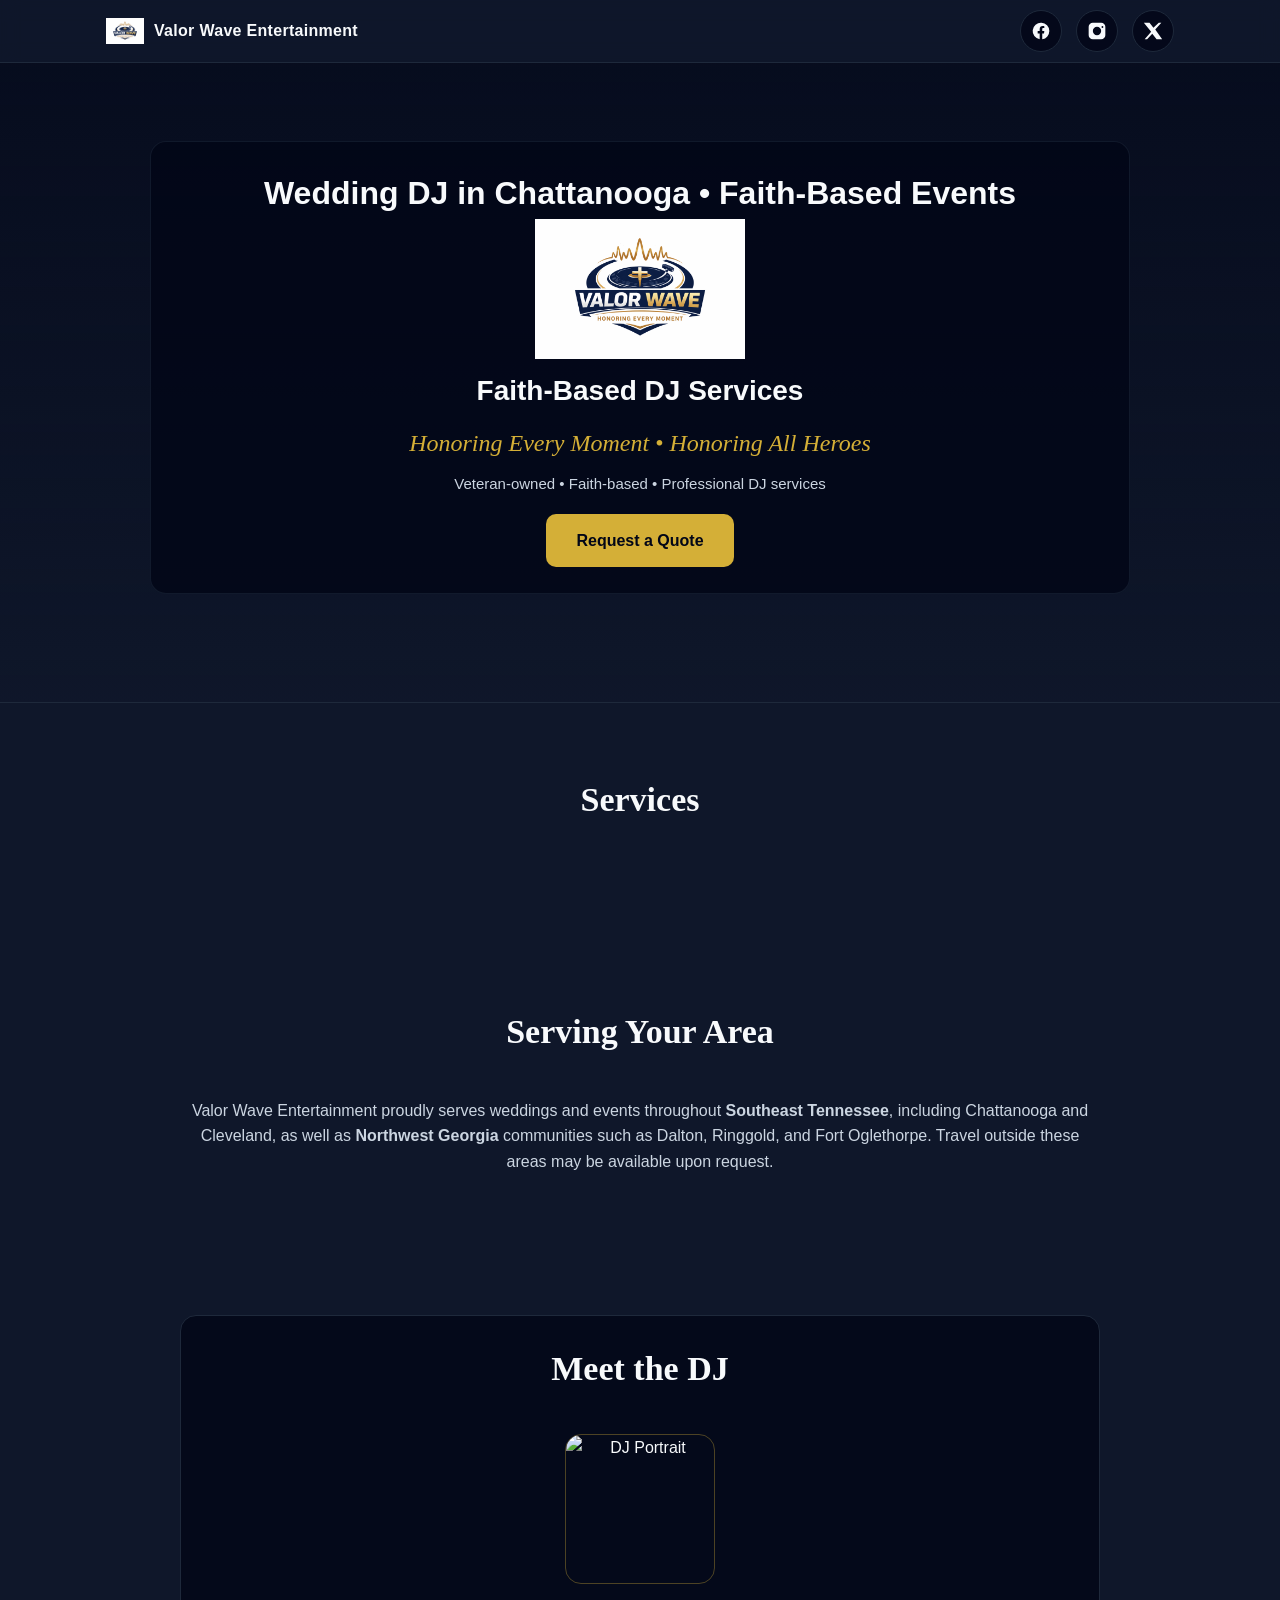
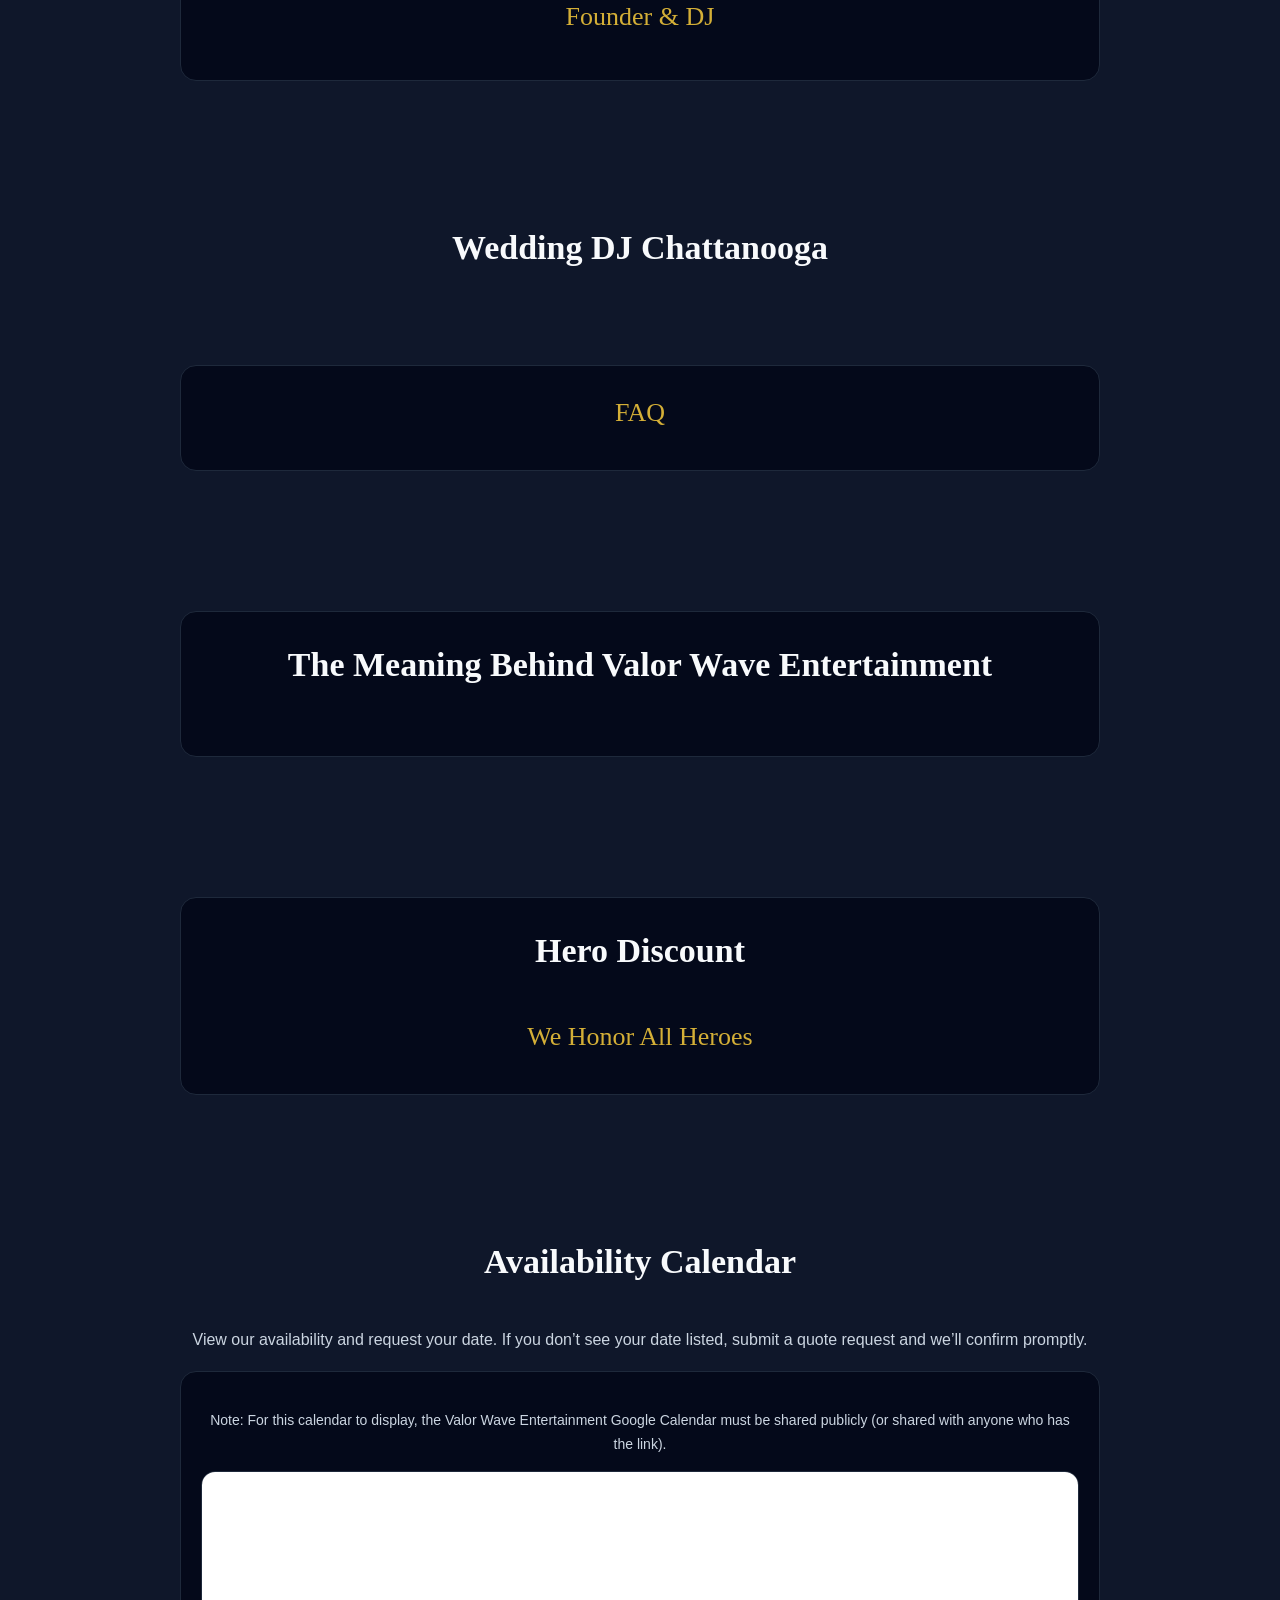
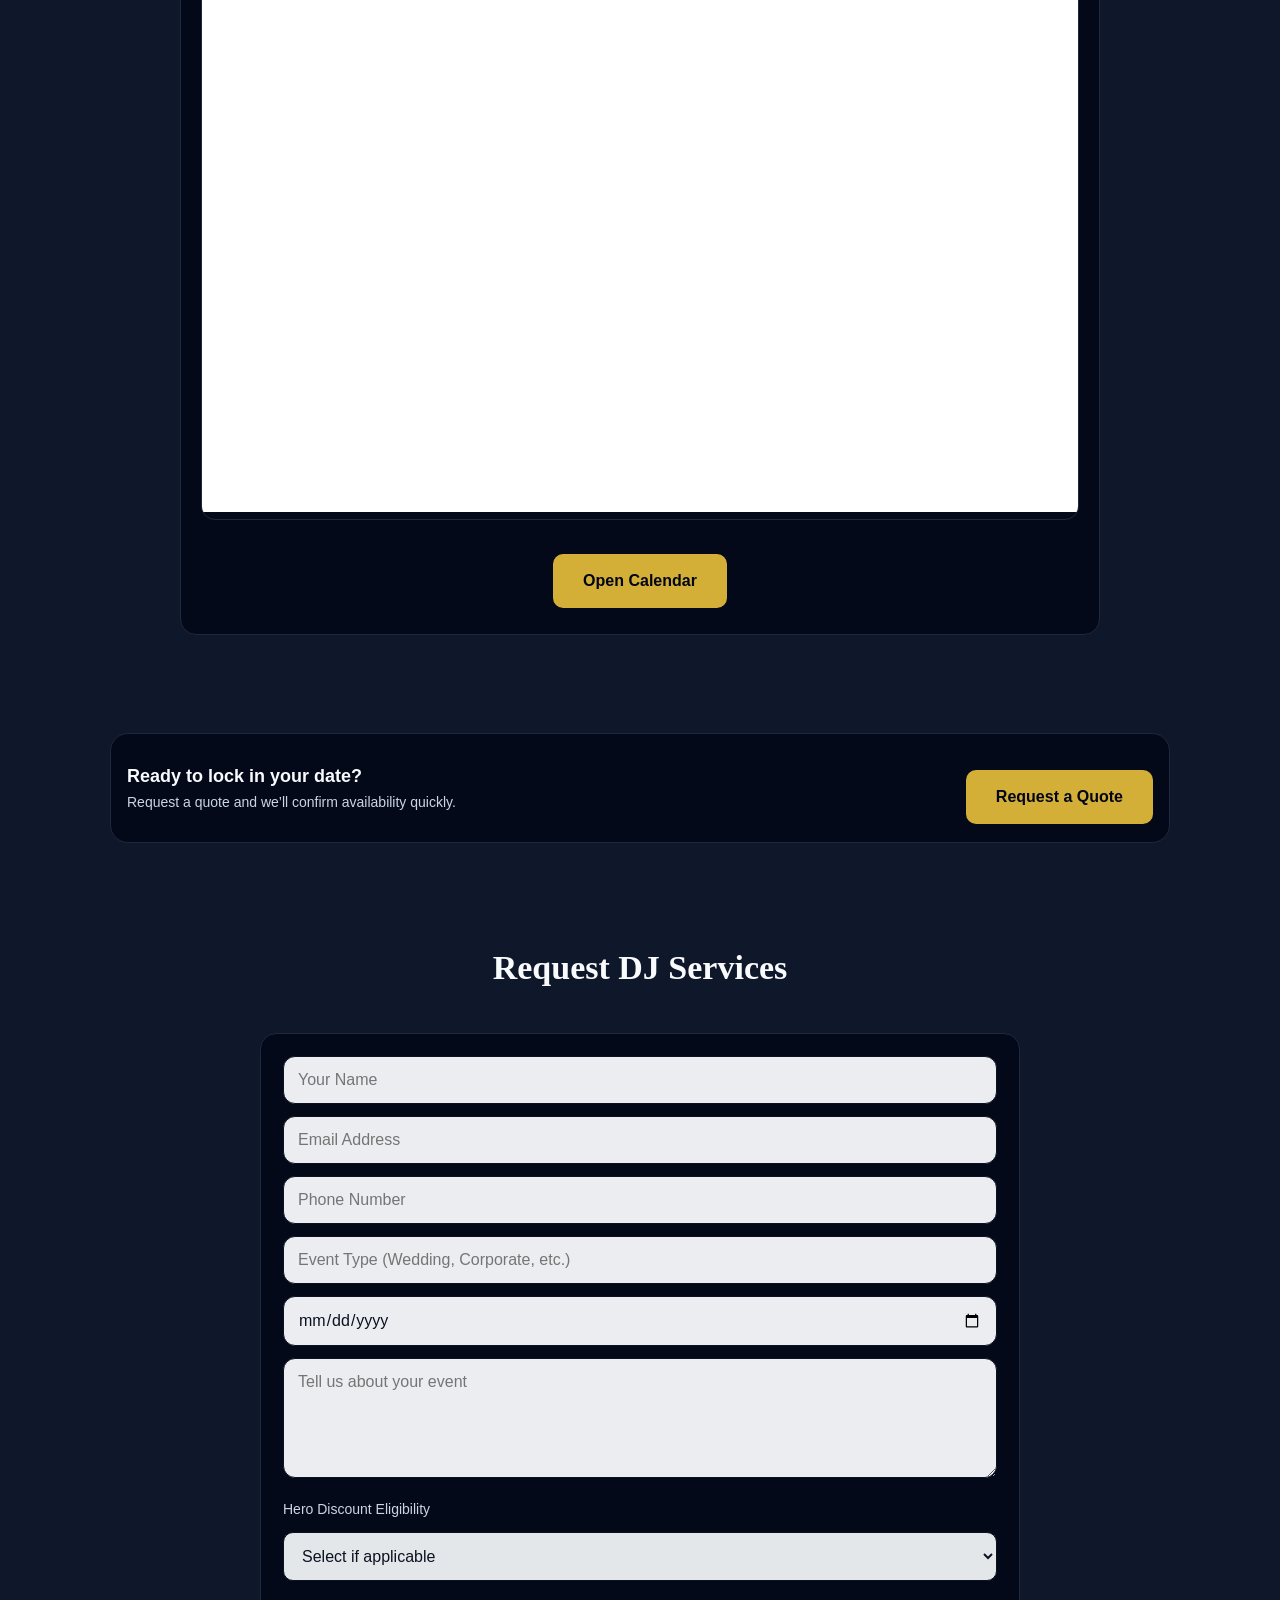
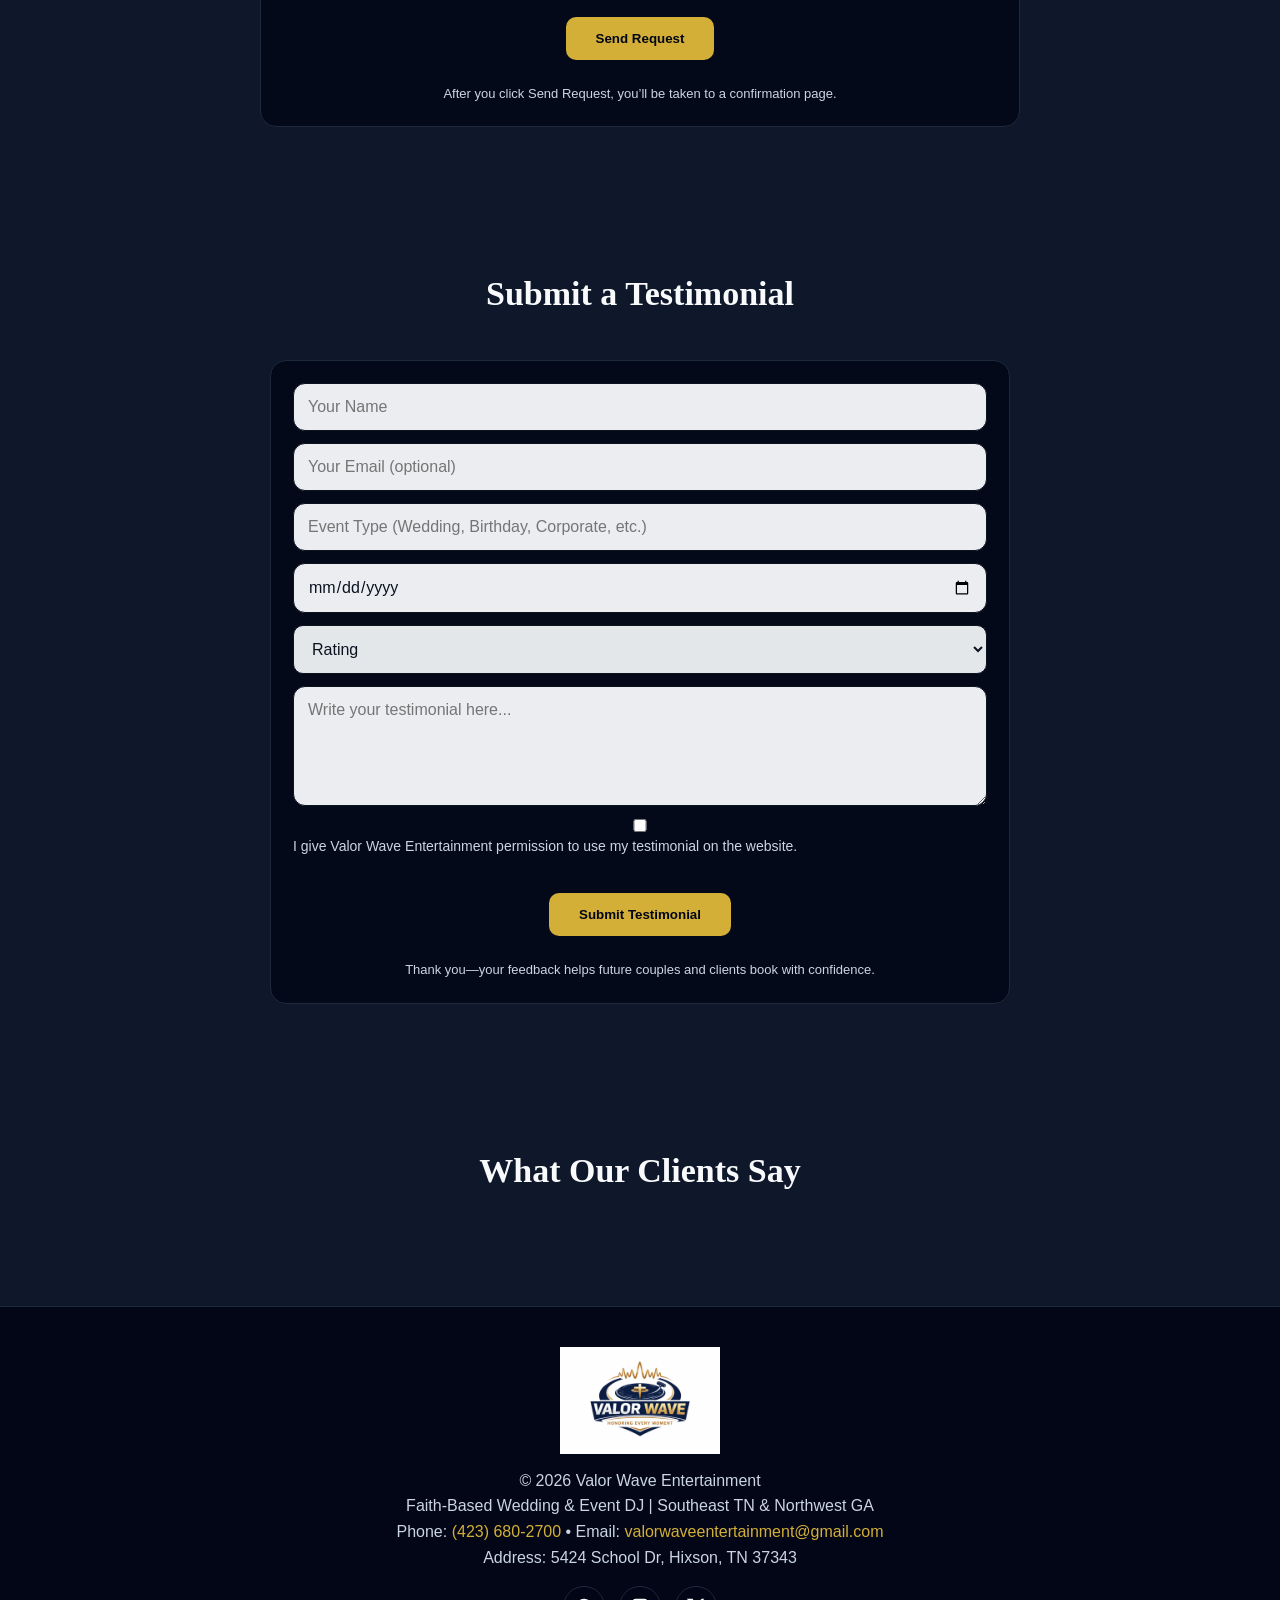
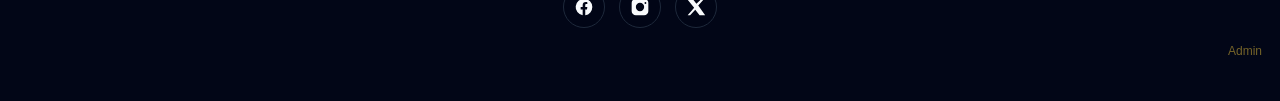
==== index.html @ 5c7394f3 "Add files via upload" ====
<!DOCTYPE html>

<html lang="en">
<head>
<meta charset="utf-8"/>
<meta content="width=device-width, initial-scale=1.0" name="viewport"/>
<title>Faith-Based DJ Services | Valor Wave Entertainment</title>
<meta content="Veteran-owned, faith-based wedding and event DJ in Chattanooga serving Southeast Tennessee and Northwest Georgia. Clean music, professional sound, MC services, lighting, and worry-free planning. Request a quote today." name="description"/>
<!-- Open Graph / Social Sharing -->
<meta content="website" property="og:type"/>
<meta content="Valor Wave Entertainment" property="og:site_name"/>
<meta content="Valor Wave Entertainment | Faith-Based • Veteran-Owned DJ" property="og:title"/>
<meta content="Veteran-owned, faith-based DJ service serving Southeast Tennessee &amp; Northwest Georgia. Weddings, church events, corporate &amp; community celebrations. Hero Discounts available." property="og:description"/>
<meta content="https://valorwaveentertainment.com/" property="og:url"/>
<meta content="https://valorwaveentertainment.com/og-image.jpg" property="og:image"/>
<meta content="summary_large_image" name="twitter:card"/>
<meta content="Valor Wave Entertainment | Faith-Based • Veteran-Owned DJ" name="twitter:title"/>
<meta content="Weddings, church events, corporate &amp; community celebrations across Southeast TN &amp; Northwest GA." name="twitter:description"/>
<meta content="https://valorwaveentertainment.com/og-image.jpg" name="twitter:image"/>
<style>
    :root{
      --navy:#0F172A;
      --dark:#020617;
      --gold:#D4AF37;
      --white:#F8FAFC;
      --gray:#CBD5E1;
      --panel: rgba(2, 6, 23, 0.78);
      --border:#1E293B;
    }
    *{box-sizing:border-box;margin:0;padding:0;font-family:Arial,Helvetica,sans-serif}
    body{background:var(--navy);color:var(--white);line-height:1.6}
    a{color:var(--gold);text-decoration:none}

    /* HERO (isolated so nothing can bleed through) */
    header.hero{
      --hero-bg: url("images/hero-wedding.jpg");
      position:relative;
      overflow:hidden;
      isolation:isolate;
      min-height: 640px;
      padding: 42px 18px 72px;
      display:flex;
      align-items:center;
      justify-content:center;
      text-align:center;
      border-bottom:1px solid var(--border);
      background:none;
    }
    header.hero::before{
      content:"";
      position:absolute;
      inset:0;
      background:
        linear-gradient(to bottom,
          rgba(2,6,23,var(--hero_overlay_top,0.60)),
          rgba(15,23,42,var(--hero_overlay_bottom,0.93))
        ),
        var(--hero-bg, url("images/hero-wedding.jpg"));
      background-size:cover;
      background-position:center;
      z-index:0;
      transform: translateZ(0); /* helps some mobile browsers */
    }
    .hero-inner{
      position:relative;
      z-index:1;
      width:min(980px, 100%);
      padding: 26px 16px;
      border-radius: 16px;
      background: rgba(2,6,23,0.78);
      border: 1px solid rgba(30,41,59,0.55);
    }
    .hero-logo{
      display:block;
      margin: 0 auto 10px;
      width: min(520px, 92%);
      height:auto;
      max-height: 140px; /* prevents “out of place” stretching */
      object-fit: contain;
    }
    .kicker{margin-top:6px;font-size:28px;font-weight:800}
    .tagline{margin-top:10px;color:var(--gold);font-size:24px;font-family:Georgia,"Times New Roman",serif;font-style:italic}
    .subline{margin-top:10px;color:var(--gray);font-size:15px}
    .btn{
      display:inline-block;
      margin-top: 18px;
      padding: 14px 30px;
      background: var(--gold);
      color: var(--dark);
      font-weight: 900;
      border-radius: 10px;
      border:none;
      cursor:pointer;
      text-align:center;
    }

    section{max-width:1100px;margin:auto;padding:70px 18px}
    h2{text-align:center;margin-bottom:38px;font-size:34px;font-family:Georgia,"Times New Roman",serif}

    .grid{display:grid;grid-template-columns:repeat(auto-fit,minmax(260px,1fr));gap:24px}
    .card{background:var(--panel);border:1px solid var(--border);border-radius:16px;overflow:hidden}
    .card img{
      width:100%;
      height: 220px;
      object-fit: cover;          /* real photos, no embedded text */
      object-position: center;
      display:block;
      background: rgba(2,6,23,0.55);
    }
    .card-body{text-align:center;padding:18px 16px 22px}
    .card-body h3{color:var(--gold);font-family:Georgia,"Times New Roman",serif;font-size:26px;margin-bottom:10px}
    .card-body p{color:var(--gray);font-size:14.5px}

    .service-area{max-width:920px;margin:0 auto;text-align:center;color:var(--gray);font-size:16px}

    .bio-wrap{
      max-width: 920px;
      margin: 0 auto;
      background: var(--panel);
      border:1px solid var(--border);
      border-radius:16px;
      padding: 26px 20px;
    }
    .bio-head{text-align:center;margin-bottom:16px}
    .bio-image{
      width: 150px;
      height: 150px;
      object-fit: cover;
      object-position: 50% 30%;
      border-radius: 16px;
      display:block;
      margin: 0 auto 12px;
      border: 1px solid rgba(212,175,55,0.35);
    }
    .bio-name{color:var(--gold);font-family:Georgia,"Times New Roman",serif;font-size:26px;text-align:center}
    .bio-wrap p{color:var(--gray);font-size:15.5px;margin:10px 0;line-height:1.75}

    form{
      max-width: 760px;
      margin: 0 auto;
      display:grid;
      gap: 12px;
      background: var(--panel);
      border: 1px solid var(--border);
      border-radius: 16px;
      padding: 22px;
    }
    input, textarea{
      width:100%;
      padding: 14px;
      border-radius: 12px;
      border: 1px solid #0b1220;
      background: rgba(248,250,252,0.95);
      font-size: 16px;
      color: #0b1220;
    }
    textarea{min-height:120px;resize:vertical}
    .form-actions{display:flex;justify-content:center;padding-top:6px}
    footer{padding:40px 18px;text-align:center;background:var(--dark);color:var(--gray);border-top:1px solid var(--border)}
    footer img{max-width:160px;display:block;margin:0 auto 14px}

    /* MOBILE */
    @media (max-width: 720px){
      header.hero{
      --hero-bg: url("images/hero-wedding.jpg");min-height: 600px;padding: 30px 14px 54px}
      .hero-inner{padding: 20px 14px}
      .kicker{font-size:22px}
      .tagline{font-size:20px}
      .subline{font-size:13.5px}
      section{padding: 52px 14px}
      h2{font-size:28px;margin-bottom:26px}
      .grid{grid-template-columns:1fr;gap:18px}
      .card img{height: 200px}
      .bio-wrap{padding: 20px 16px}
      .bio-image{width: 130px;height: 130px}
      .bio-name{font-size:22px}
      .form-actions{justify-content:stretch}
      .form-actions .btn{width:100%}
      .btn{width:100%}
    }
  
    .testimonial-form{
      max-width: 740px;
      margin: 0 auto;
    }
  
    @media (max-width: 640px){
      #calendar iframe{height:520px;}
    }
  
/* Social links */
.social-links{
  display:flex;
  align-items:center;
  gap:14px;
}
.social-links a{
  display:inline-flex;
  align-items:center;
  justify-content:center;
  width:42px;
  height:42px;
  border-radius:999px;
  background: var(--panel);
  border:1px solid var(--border);
  transition: transform .2s ease, background .2s ease;
}
.social-links a:hover{
  background: var(--gold);
  transform: translateY(-2px);
}
.social-links svg{
  width:20px;
  height:20px;
  fill: var(--white);
}

/* Header bar */
.site-header{
  position:sticky;
  top:0;
  z-index:1000;
  background: var(--navy);
  background: color-mix(in srgb, var(--navy) 86%, transparent);
  backdrop-filter: blur(10px);
  border-bottom:1px solid var(--border);
}
.header-inner{
  max-width: 1100px;
  margin: 0 auto;
  padding: 10px 16px;
  display:flex;
  align-items:center;
  justify-content:space-between;
  gap:14px;
}
.brand-mini{
  display:flex;
  align-items:center;
  gap:10px;
  text-decoration:none;
  color: var(--white);
}
.brand-mini img{
  width:38px;
  height:auto;
  display:block;
}
.brand-mini .brand-text{
  font-weight:800;
  letter-spacing:.3px;
}
.header-nav{
  display:flex;
  align-items:center;
  gap:14px;
  flex-wrap:wrap;
  justify-content:flex-end;
}
.header-nav a{
  color: var(--white);
  text-decoration:none;
  font-size:14px;
  opacity:.9;
}
.header-nav a:hover{opacity:1}
.header-cta{
  background: var(--gold);
  color:#000 !important;
  padding:10px 14px;
  border-radius:999px;
  font-weight:800;
}
@media (max-width: 760px){
  .brand-mini .brand-text{display:none;}
  .header-nav a.nav-link{display:none;}
}

/* Mobile quick nav (icons) */
.mobile-quicknav{
  display:none;
  gap:10px;
  align-items:center;
}
.mobile-quicknav a{
  width:40px;height:40px;
  border-radius:999px;
  border:1px solid var(--border);
  background: var(--panel);
  display:inline-flex;
  align-items:center;
  justify-content:center;
}
.mobile-quicknav svg{width:18px;height:18px;fill:var(--white);}
@media (max-width: 760px){
  .header-nav a.nav-link{display:none;}
  .mobile-quicknav{display:flex;}
}
/* Sticky social bar (mobile) */
.sticky-social{
  display:none !important;
  position:fixed;
  left:12px;
  right:12px;
  bottom:12px;
  z-index:1200;
  border:1px solid var(--border);
  background: rgba(2,6,23,.86);
  backdrop-filter: blur(10px);
  border-radius:18px;
  padding:10px 12px;
}
.sticky-social .inner{
  display:flex;
  align-items:center;
  justify-content:space-between;
  gap:10px;
}
.sticky-social .inner a{
  flex:1;
  display:flex;
  align-items:center;
  justify-content:center;
  gap:8px;
  padding:10px 8px;
  border-radius:14px;
  border:1px solid var(--border);
  text-decoration:none;
  color:var(--white);
  background: var(--panel);
  font-weight:800;
  font-size:14px;
}
.sticky-social svg{width:18px;height:18px;fill:var(--white);}
@media (max-width: 760px){
  /* sticky-social disabled */
}


/* Testimonials horizontal scroll */
#testimonialsGrid{
  display:flex !important;
  gap:16px;
  overflow-x:auto;
  padding-bottom:6px;
  scroll-snap-type:x mandatory;
  -webkit-overflow-scrolling:touch;
}
#testimonialsGrid .card{
  min-width:320px;
  flex:0 0 auto;
  scroll-snap-align:start;
}
@media (max-width: 640px){
  #testimonialsGrid .card{min-width:86vw;}
}

.section-image{display:block;max-width:520px;width:100%;height:auto;border-radius:18px;margin:18px auto 0;box-shadow:0 10px 30px rgba(0,0,0,.35)}


/* Services layout: centered cards + 2-up on mobile */
#services .grid{display:flex;flex-wrap:wrap;justify-content:center;align-items:stretch}
#services .grid > .card{flex:0 1 320px;max-width:320px}
@media (max-width: 720px){
  #services .grid > .card{flex:1 1 calc(50% - 24px);max-width:calc(50% - 24px)}
}

</style>
<!-- Google Analytics (GA4) -->
<script async="" src="https://www.googletagmanager.com/gtag/js?id=G-PPBLPGS51B"></script>
<script>
window.dataLayer = window.dataLayer || [];
function gtag(){dataLayer.push(arguments);}
gtag('js', new Date());
gtag('config', 'G-PPBLPGS51B');
</script>
</head>
<body>
<div id="top"></div>
<header class="site-header">
<div class="header-inner">
<a aria-label="Go to top" class="brand-mini" href="#top">
<img alt="Valor Wave Entertainment" data-cms-alt="site.business_name" data-cms-src="site.logo_url" src="logo.png"/>
<span class="brand-text"><span data-cms-text="site.business_name">Valor Wave Entertainment</span></span>
</a>
<nav aria-label="Primary" class="header-nav" data-cms-repeat="site.header.nav_links">
<template data-cms-template="">
<a class="nav-link" data-cms-href="url" data-cms-section-link-from="section_key" data-cms-text="label"></a>
</template>
</nav>
<div aria-label="Social links" class="social-links" data-cms-section="header-social">
<a aria-label="Facebook" data-cms-if="site.social_visibility.header.facebook" data-cms-href="site.social.facebook" href="https://www.facebook.com/" rel="noopener" target="_blank">
<svg aria-hidden="true" role="img" viewbox="0 0 24 24">
<path d="M22 12a10 10 0 1 0-11.6 9.9v-7h-2.4V12h2.4V9.8c0-2.4 1.4-3.7 3.6-3.7 1 0 2 .2 2 .2v2.2h-1.1c-1.1 0-1.4.7-1.4 1.4V12h2.5l-.4 2.9h-2.1v7A10 10 0 0 0 22 12z"></path>
</svg>
</a>
<a aria-label="Instagram" data-cms-if="site.social_visibility.header.instagram" data-cms-href="site.social.instagram" href="https://www.instagram.com/" rel="noopener" target="_blank">
<svg aria-hidden="true" role="img" viewbox="0 0 24 24">
<path d="M7 2h10a5 5 0 0 1 5 5v10a5 5 0 0 1-5 5H7a5 5 0 0 1-5-5V7a5 5 0 0 1 5-5zm5 5a5 5 0 1 0 0 10 5 5 0 0 0 0-10zm6.5-.9a1.1 1.1 0 1 0 0 2.2 1.1 1.1 0 0 0 0-2.2z"></path>
</svg>
</a>
<a aria-label="X" data-cms-if="site.social_visibility.header.x" data-cms-href="site.social.x" href="https://x.com/ValorwaveEnt" rel="noopener" target="_blank">
<svg aria-hidden="true" role="img" viewbox="0 0 24 24">
<path d="M18.9 2H22l-7.3 8.3L23 22h-6.7l-5.2-6.7L4.9 22H2l7.8-9L1 2h6.8l4.7 6L18.9 2z"></path>
</svg>
</a>
</div>
</div>
</header>
<header class="hero" data-cms-section="hero" id="hero">
<div class="hero-inner">
<h1 class="hero-h1" data-cms-text="home.hero.headline">Wedding DJ in Chattanooga • Faith-Based Events</h1>
<img alt="Valor Wave Entertainment Logo" class="hero-logo" data-cms-src="site.logo_url" src="logo.png">
<div class="kicker" data-cms-text="home.hero.kicker">Faith-Based DJ Services</div>
<div class="tagline" data-cms-text="home.hero.tagline">Honoring Every Moment • Honoring All Heroes</div>
<div class="subline" data-cms-text="home.hero.subline">Veteran-owned • Faith-based • Professional DJ services</div>
<a class="btn" data-cms-href="home.hero.button.url" data-cms-text="home.hero.button.text" href="https://portal.valorwaveentertainment.com/request_information.asp?djidnumber=28542">Request a Quote</a>
</img></div>
</header>
<section data-cms-section="services" id="services">
<h2>Services</h2>
<div class="grid" data-cms-repeat="home.services">
<template data-cms-template="">
<div class="card">
<img alt="" data-cms-alt="alt" data-cms-src="image" src=""/>
<div class="card-body">
<h3 data-cms-text="title"></h3>
<p data-cms-text="text"></p>
</div>
</div>
</template>
</div>
</section>
<section data-cms-section="service-area" id="service-area">
<h2 data-cms-text="home.service_area.title">Serving Your Area</h2>
<p class="service-area" data-cms-html="home.service_area.html">Valor Wave Entertainment proudly serves weddings and events throughout <strong>Southeast Tennessee</strong>, including Chattanooga and Cleveland,
      as well as <strong>Northwest Georgia</strong> communities such as Dalton, Ringgold, and Fort Oglethorpe. Travel outside these areas may be available upon request.</p>
</section>
<section data-cms-section="bio" id="bio">
<div class="bio-wrap">
  <h2 data-cms-text="home.bio.title">Meet the DJ</h2>
  <div class="bio-head">
    <img class="bio-image" data-cms-src="home.bio.image_url" data-cms-alt="home.bio.image_alt" alt="DJ Portrait">
    <div class="bio-name" data-cms-text="home.bio.name_line">Founder &amp; DJ</div>
  </div>

  <div data-cms-repeat="home.bio.paragraphs">
    <template data-cms-template="">
      <p data-cms-text="text"></p>
    </template>
  </div>
</div>
</section>
<section data-cms-section="chattanooga-wedding-dj" id="chattanooga-wedding-dj">
<div>
  <h2 data-cms-text="home.chattanooga.title">Wedding DJ Chattanooga</h2>
  <img class="section-image" data-cms-src="home.chattanooga.image_url" data-cms-alt="home.chattanooga.image_alt" alt="">
  <p class="service-area" data-cms-text="home.chattanooga.intro"></p>

  <div class="grid" style="margin-top:26px;" data-cms-repeat="home.chattanooga.cards">
    <template data-cms-template="">
      <div class="card"><div class="card-body">
        <h3 data-cms-text="title"></h3>
        <p data-cms-text="text"></p>
      </div></div>
    </template>
  </div>

  <div class="bio-wrap" style="margin-top:26px;">
    <div class="bio-name" style="margin-bottom:10px;">FAQ</div>
    <div data-cms-repeat="home.faqs">
      <template data-cms-template="">
        <p><strong data-cms-text="q"></strong><br><span data-cms-text="a"></span></p>
      </template>
    </div>
  </div>
</div>
</section>
<section data-cms-section="brand-meaning" id="brand-meaning">
<div class="bio-wrap">
  <h2 data-cms-text="home.brand.title">The Meaning Behind Valor Wave Entertainment</h2>
  <img class="section-image" data-cms-src="home.brand.image_url" data-cms-alt="home.brand.image_alt" alt="">
  <div data-cms-repeat="home.brand.paragraphs">
    <template data-cms-template="">
      <p data-cms-text="text"></p>
    </template>
  </div>
</div>
</section>
<section data-cms-section="hero-discount" id="hero-discount">
<div class="bio-wrap">
  <h2 data-cms-text="home.hero_discount.title">Hero Discount</h2>
  <div class="bio-name" style="text-align:center;margin-bottom:10px;" data-cms-text="home.hero_discount.subtitle">We Honor All Heroes</div>
  <p style="text-align:center;" data-cms-text="home.hero_discount.text"></p>
  <p style="text-align:center;color:var(--gray);font-size:14px;margin-top:10px;" data-cms-text="home.hero_discount.note"></p>
</div>
</section>
<section data-cms-section="calendar" id="calendar">
<h2>Availability Calendar</h2>
<p class="service-area" style="text-align:center;">
    View our availability and request your date. If you don’t see your date listed, submit a quote request and we’ll confirm promptly.
  </p>
<div class="bio-wrap" style="margin-top:18px;">
<p style="text-align:center;margin-bottom:14px;color:var(--gray);font-size:14px;">
      Note: For this calendar to display, the Valor Wave Entertainment Google Calendar must be shared publicly (or shared with anyone who has the link).
    </p>
<div style="border-radius:14px;overflow:hidden;border:1px solid var(--border);">
<iframe data-cms-src="home.calendar.embed_url" loading="lazy" referrerpolicy="no-referrer-when-downgrade" src="https://calendar.google.com/calendar/embed?src=valorwaveentertainment%40gmail.com&amp;ctz=America%2FNew_York" style="border:0;width:100%;height:640px;background:white;" title="Valor Wave Entertainment Availability Calendar">
</iframe>
</div>
<div style="text-align:center;margin-top:16px;">
<a class="btn" href="https://calendar.app.google/9MS5C8rhqfmR3aqM7" rel="noopener" target="_blank">Open Calendar</a>
</div>
</div>
</section>
<section data-cms-section="quote-banner" id="quote-banner" style="padding:28px 20px;">
<div style="max-width:1100px;margin:0 auto;border:1px solid var(--border);background:var(--panel);border-radius:18px;padding:18px 16px;display:flex;gap:14px;align-items:center;justify-content:space-between;flex-wrap:wrap;">
  <div>
    <div style="font-weight:900;font-size:18px;" data-cms-text="home.quote_banner.headline">Ready to lock in your date?</div>
    <div style="color:var(--gray);font-size:14px;" data-cms-text="home.quote_banner.subtext">Request a quote and we’ll confirm availability quickly.</div>
  </div>
  <a class="btn" data-cms-href="home.quote_banner.button_url" data-cms-text="home.quote_banner.button_text" href="https://portal.valorwaveentertainment.com/request_information.asp?djidnumber=28542">Request a Quote</a>
</div>
</section>
<section data-cms-section="quote" id="quote">
<h2>Request DJ Services</h2>
<form action="https://formsubmit.co/valorwaveentertainment@gmail.com" data-cms-action="site.forms.quote.email" id="quoteForm" method="POST">
<!-- FormSubmit settings -->
<input data-cms-value="site.forms.quote.subject" name="_subject" type="hidden" value="New DJ Quote Request - Valor Wave Entertainment"/>
<input data-cms-value="site.forms.quote.template" name="_template" type="hidden" value="table"/>
<input data-cms-value="site.forms.quote.replyto" name="_replyto" type="hidden" value="valorwaveentertainment@gmail.com"/>
<input data-cms-value="site.forms.quote.autoresponse" name="_autoresponse" type="hidden" value="Thank you for reaching out to Valor Wave Entertainment! We have received your request and will be in touch within 24 hours (often sooner). If you have additional details, feel free to reply to this email. We look forward to honoring your event."/>
<input data-cms-value="site.forms.quote.next" name="_next" type="hidden" value="https://valorwaveentertainment.com/thank-you.html"/>
<!-- Customer fields -->
<input name="name" placeholder="Your Name" required="" type="text"/>
<input name="email" placeholder="Email Address" required="" type="email"/>
<input name="phone" placeholder="Phone Number" type="tel"/>
<input name="event_type" placeholder="Event Type (Wedding, Corporate, etc.)" type="text"/>
<input name="event_date" placeholder="Event Date" type="date"/>
<textarea name="message" placeholder="Tell us about your event"></textarea>
<label style="display:block;color:var(--gray);font-size:14px;line-height:1.4;margin-top:10px;">
    Hero Discount Eligibility
  </label>
<select name="hero_discount_type" style="padding:14px;border-radius:10px;border:1px solid #0b1220;background:rgba(248,250,252,0.92);font-size:16px;color:#0b1220;">
<option value="">Select if applicable</option>
<option value="Active Duty Military">Active Duty Military</option>
<option value="Veteran">Veteran</option>
<option value="First Responder">First Responder</option>
<option value="Healthcare Worker">Healthcare Worker</option>
<option value="Educator">Educator</option>
</select>
<div class="form-actions">
<button class="btn" data-cms-text="site.forms.quote.submit_text" type="submit">Send Request</button>
</div>
<p style="margin-top:12px;color:var(--gray);font-size:13px;text-align:center;">
    After you click Send Request, you’ll be taken to a confirmation page.
  </p>
</form>
</section>
<section data-cms-section="submit-testimonial" id="submit-testimonial">
<div>
  <h2 data-cms-text="home.testimonial_section.title">Submit a Testimonial</h2>
  <form class="testimonial-form" method="POST" data-cms-action="site.forms.testimonial.email" action="https://formsubmit.co/valorwaveentertainment@gmail.com">
    <input type="hidden" name="_subject" value="New Testimonial Submission - Valor Wave Entertainment">
    <input type="hidden" name="_template" value="table">
    <input type="hidden" name="_next" data-cms-value="site.forms.testimonial.next" value="https://valorwaveentertainment.com/testimonial-thank-you.html">
    <input type="text" name="client_name" placeholder="Your Name" required="">
    <input type="email" name="client_email" placeholder="Your Email (optional)">
    <input type="text" name="event_type" placeholder="Event Type (Wedding, Birthday, Corporate, etc.)" required="">
    <input type="date" name="event_date" placeholder="Event Date">
    <select name="rating" required="" style="padding:14px;border-radius:10px;border:1px solid #0b1220;background:rgba(248,250,252,0.92);font-size:16px;color:#0b1220;">
      <option disabled="" selected="" value="">Rating</option>
      <option>5 - Excellent</option>
      <option>4 - Great</option>
      <option>3 - Good</option>
      <option>2 - Fair</option>
      <option>1 - Poor</option>
    </select>
    <textarea name="testimonial" placeholder="Write your testimonial here..." required=""></textarea>

    <label style="display:block;color:var(--gray);font-size:14px;line-height:1.4;">
      <input name="permission" required="" type="checkbox" value="Yes">
      <span data-cms-text="home.testimonial_section.permission_label">I give Valor Wave Entertainment permission to use my testimonial on the website.</span>
    </label>

    <div class="form-actions">
      <button class="btn" type="submit" data-cms-text="site.forms.testimonial.submit_text">Submit Testimonial</button>
    </div>

    <p style="margin-top:12px;color:var(--gray);font-size:13px;text-align:center;" data-cms-text="home.testimonial_section.note_text">
      Thank you—your feedback helps future couples and clients book with confidence.
    </p>
  </form>
</div>
</section>
<section data-cms-section="clients-say" id="clients-say">
<h2 data-cms-text="home.clients_say_section.title">What Our Clients Say</h2>
<div class="grid" data-cms-repeat="home.clients_say">
  <template data-cms-template="">
    <div class="card"><div class="card-body">
      <p data-cms-text="text"></p>
      <strong>- <span data-cms-text="name"></span></strong>
    </div></div>
  </template>
</div>
</section>
<div data-cms-dynamic="home.dynamic_sections" id="cms-custom-sections"></div>
<footer data-cms-section="footer">
<img alt="Valor Wave Entertainment Logo" data-cms-src="site.logo_url" src="logo.png"/>
<p data-cms-text="site.footer.copyright">© 2026 Valor Wave Entertainment</p>
<p data-cms-text="site.footer.tagline">Faith-Based Wedding &amp; Event DJ | Southeast TN &amp; Northwest GA</p>
<p>
<span data-cms-text="site.footer.phone_label">Phone:</span>
<a data-cms-href="site.footer.phone_href" data-cms-text="site.footer.phone_text" href="tel:+14236802700">(423) 680-2700</a>
<span> • </span>
<span data-cms-text="site.footer.email_label">Email:</span>
<a data-cms-href="site.footer.email_href" data-cms-text="site.footer.email_text" href="mailto:valorwaveentertainment@gmail.com">valorwaveentertainment@gmail.com</a>
</p>
<p data-cms-text="site.footer.address">Address: 5424 School Dr, Hixson, TN 37343</p>
<div aria-label="Social links" class="social-links footer-social" data-cms-section="footer-social" style="justify-content:center;margin-top:16px;">
<a aria-label="Facebook" data-cms-if="site.social_visibility.footer.facebook" data-cms-href="site.social.facebook" href="https://www.facebook.com/profile.php?id=61586296074548" rel="noopener" target="_blank">
<svg aria-hidden="true" role="img" viewbox="0 0 24 24">
<path d="M22 12a10 10 0 1 0-11.6 9.9v-7h-2.4V12h2.4V9.8c0-2.4 1.4-3.7 3.6-3.7 1 0 2 .2 2 .2v2.2h-1.1c-1.1 0-1.4.7-1.4 1.4V12h2.5l-.4 2.9h-2.1v7A10 10 0 0 0 22 12z"></path>
</svg>
</a>
<a aria-label="Instagram" data-cms-if="site.social_visibility.footer.instagram" data-cms-href="site.social.instagram" href="https://www.instagram.com/valorwaveentertainment/" rel="noopener" target="_blank">
<svg aria-hidden="true" role="img" viewbox="0 0 24 24">
<path d="M7 2h10a5 5 0 0 1 5 5v10a5 5 0 0 1-5 5H7a5 5 0 0 1-5-5V7a5 5 0 0 1 5-5zm5 5a5 5 0 1 0 0 10 5 5 0 0 0 0-10zm6.5-.9a1.1 1.1 0 1 0 0 2.2 1.1 1.1 0 0 0 0-2.2z"></path>
</svg>
</a>
<a aria-label="X" data-cms-if="site.social_visibility.footer.x" data-cms-href="site.social.x" href="https://x.com/ValorwaveEnt" rel="noopener" target="_blank">
<svg aria-hidden="true" role="img" viewbox="0 0 24 24">
<path d="M18.9 2H22l-7.3 8.3L23 22h-6.7l-5.2-6.7L4.9 22H2l7.8-9L1 2h6.8l4.7 6L18.9 2z"></path>
</svg>
</a>
</div>

  
<div data-cms-if="site.footer.show_admin_link" style="display:flex;justify-content:flex-end;margin-top:14px"><a href="/admin" style="font-size:12px;opacity:.55;text-decoration:none">Admin</a></div>
  </footer>

<div aria-label="Social quick links" class="sticky-social">
<div class="inner">
<a aria-label="Facebook" href="https://www.facebook.com/profile.php?id=61586296074548" rel="noopener" target="_blank">
<svg aria-hidden="true" viewbox="0 0 24 24"><path d="M22 12a10 10 0 1 0-11.6 9.9v-7h-2.4V12h2.4V9.8c0-2.4 1.4-3.7 3.6-3.7 1 0 2 .2 2 .2v2.2h-1.1c-1.1 0-1.4.7-1.4 1.4V12h2.5l-.4 2.9h-2.1v7A10 10 0 0 0 22 12z"></path></svg>
      Facebook
    </a>
<a aria-label="Instagram" href="https://www.instagram.com/valorwaveentertainment/" rel="noopener" target="_blank">
<svg aria-hidden="true" viewbox="0 0 24 24"><path d="M7 2h10a5 5 0 0 1 5 5v10a5 5 0 0 1-5 5H7a5 5 0 0 1-5-5V7a5 5 0 0 1 5-5zm5 5a5 5 0 1 0 0 10 5 5 0 0 0 0-10zm6.5-.9a1.1 1.1 0 1 0 0 2.2 1.1 1.1 0 0 0 0-2.2z"></path></svg>
      Instagram
    </a>
<a aria-label="X" data-cms-href="site.social.x" href="https://x.com/ValorwaveEnt" rel="noopener" target="_blank">
<svg aria-hidden="true" viewbox="0 0 24 24"><path d="M18.9 2H22l-7.3 8.3L23 22h-6.7l-5.2-6.7L4.9 22H2l7.8-9L1 2h6.8l4.7 6L18.9 2z"></path></svg>
      X
    </a>
</div>
</div>
<script defer="" src="cms-render.js?v=76.6.0"></script>
</body>
</html>
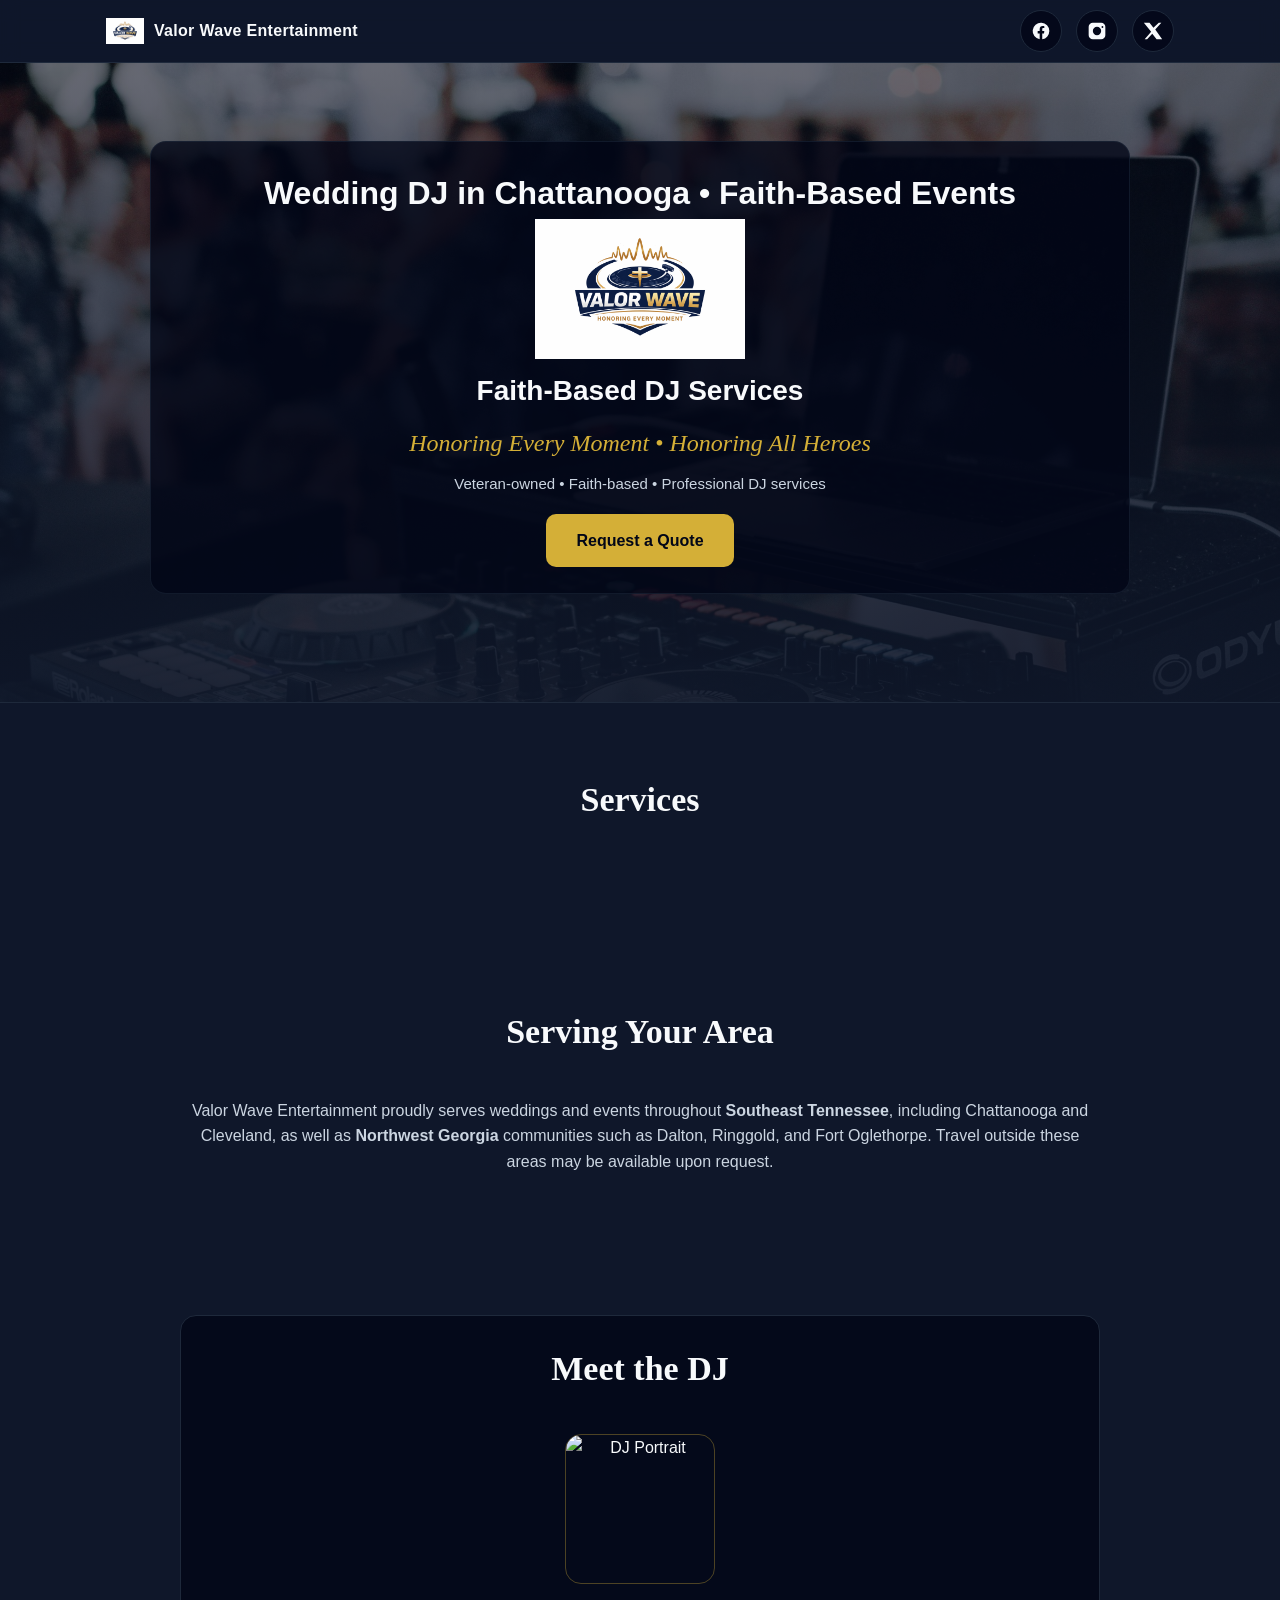
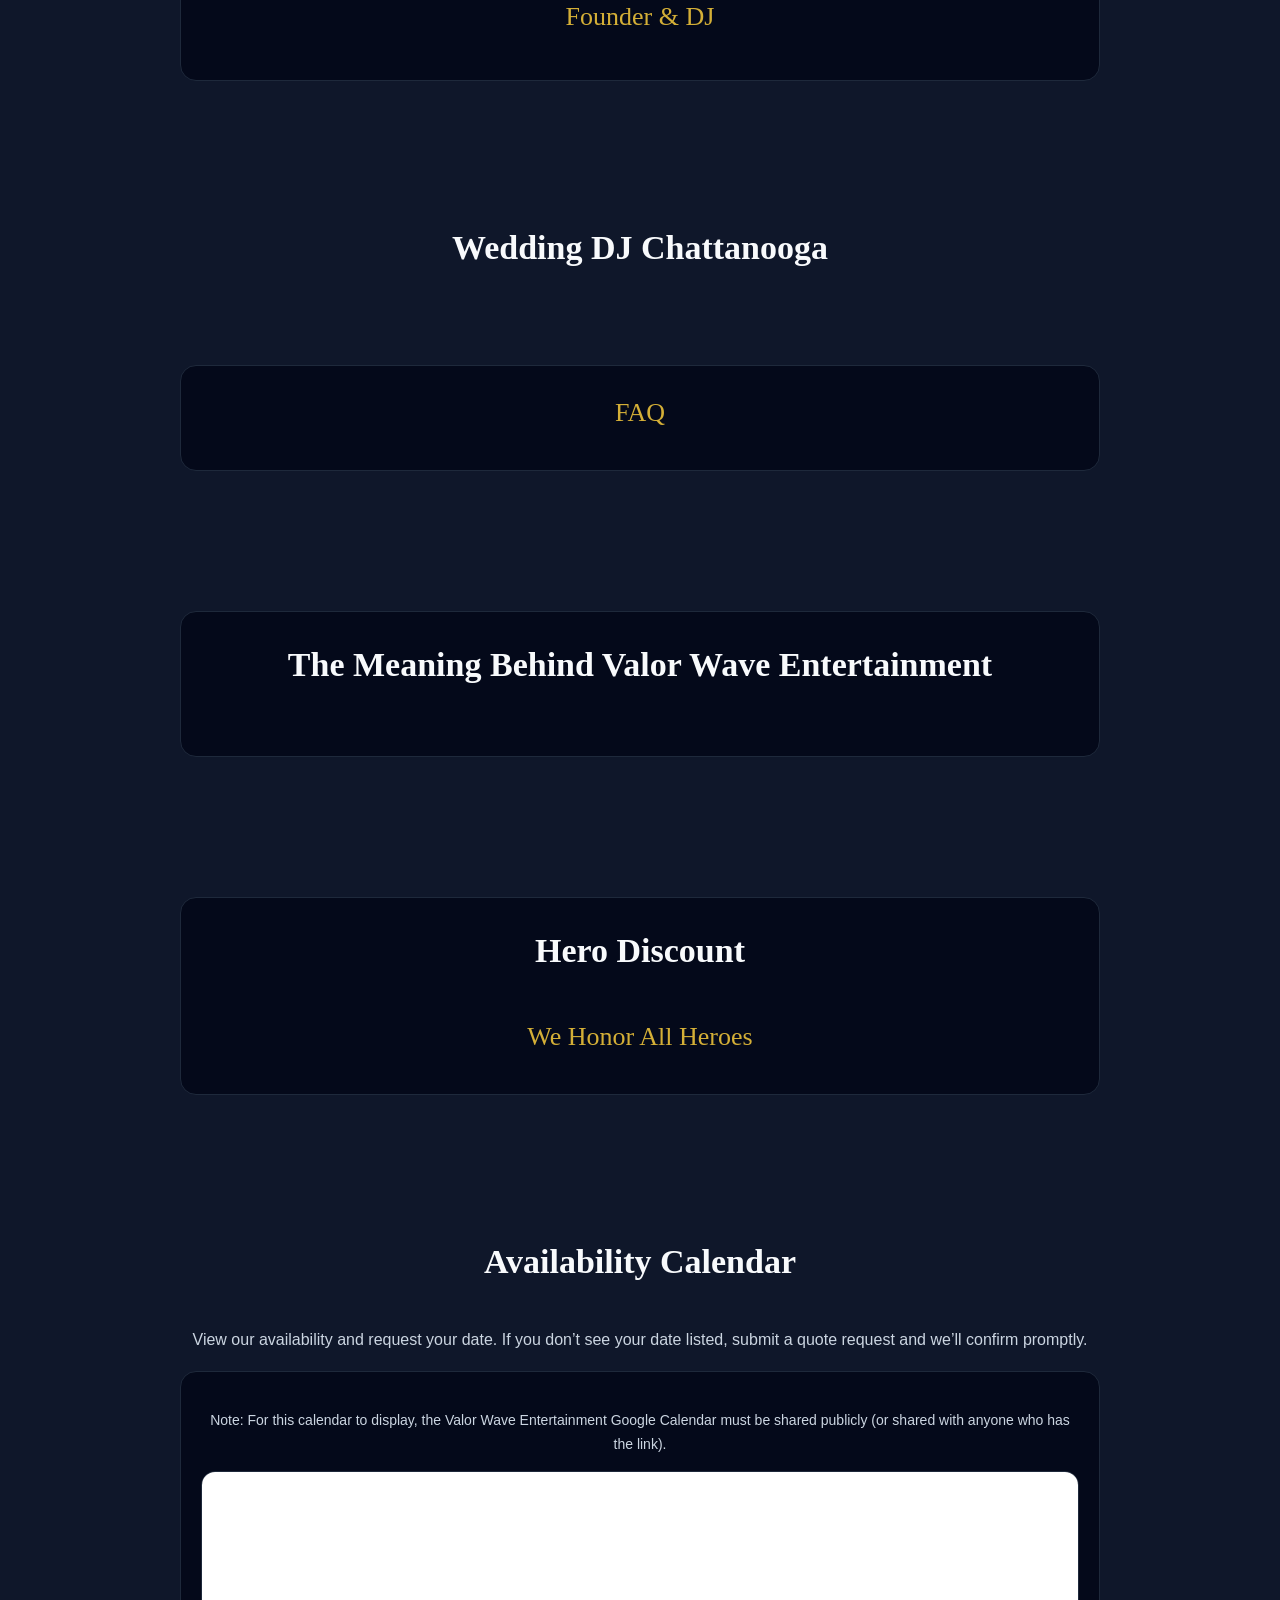
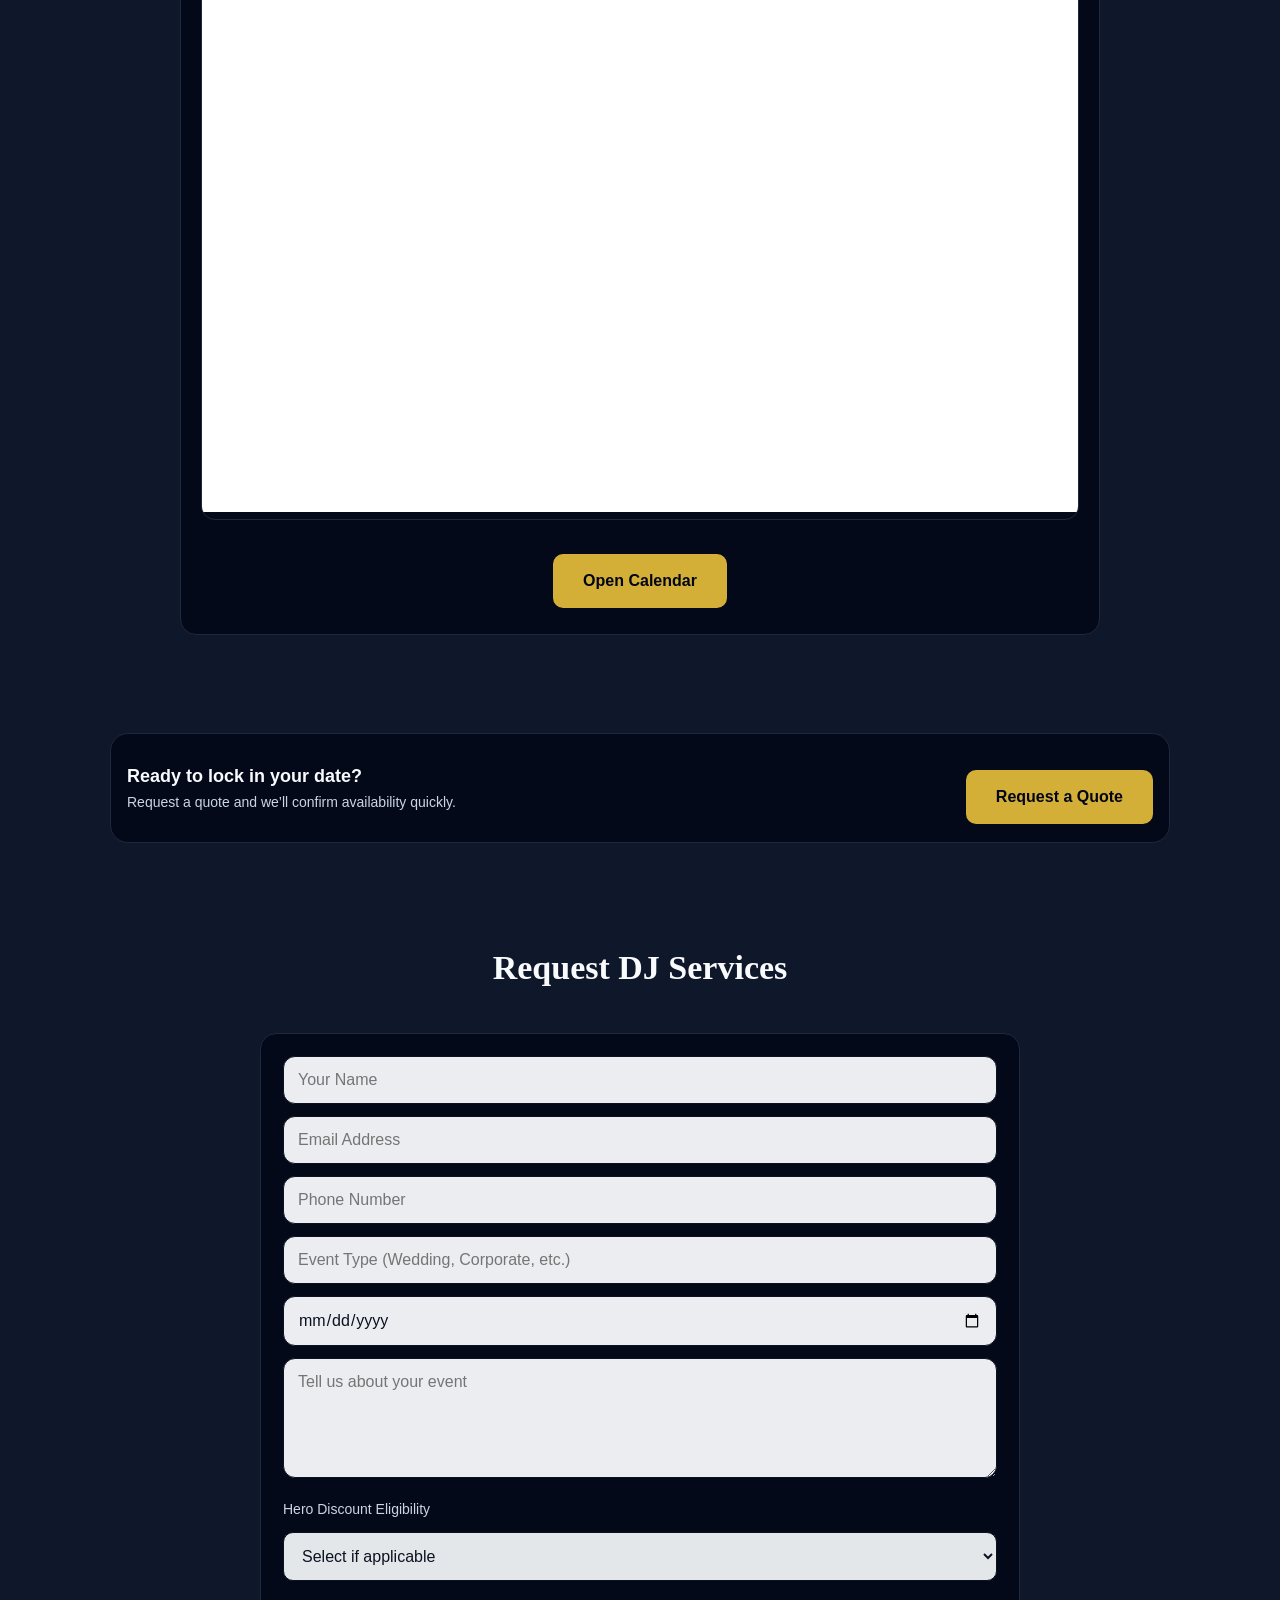
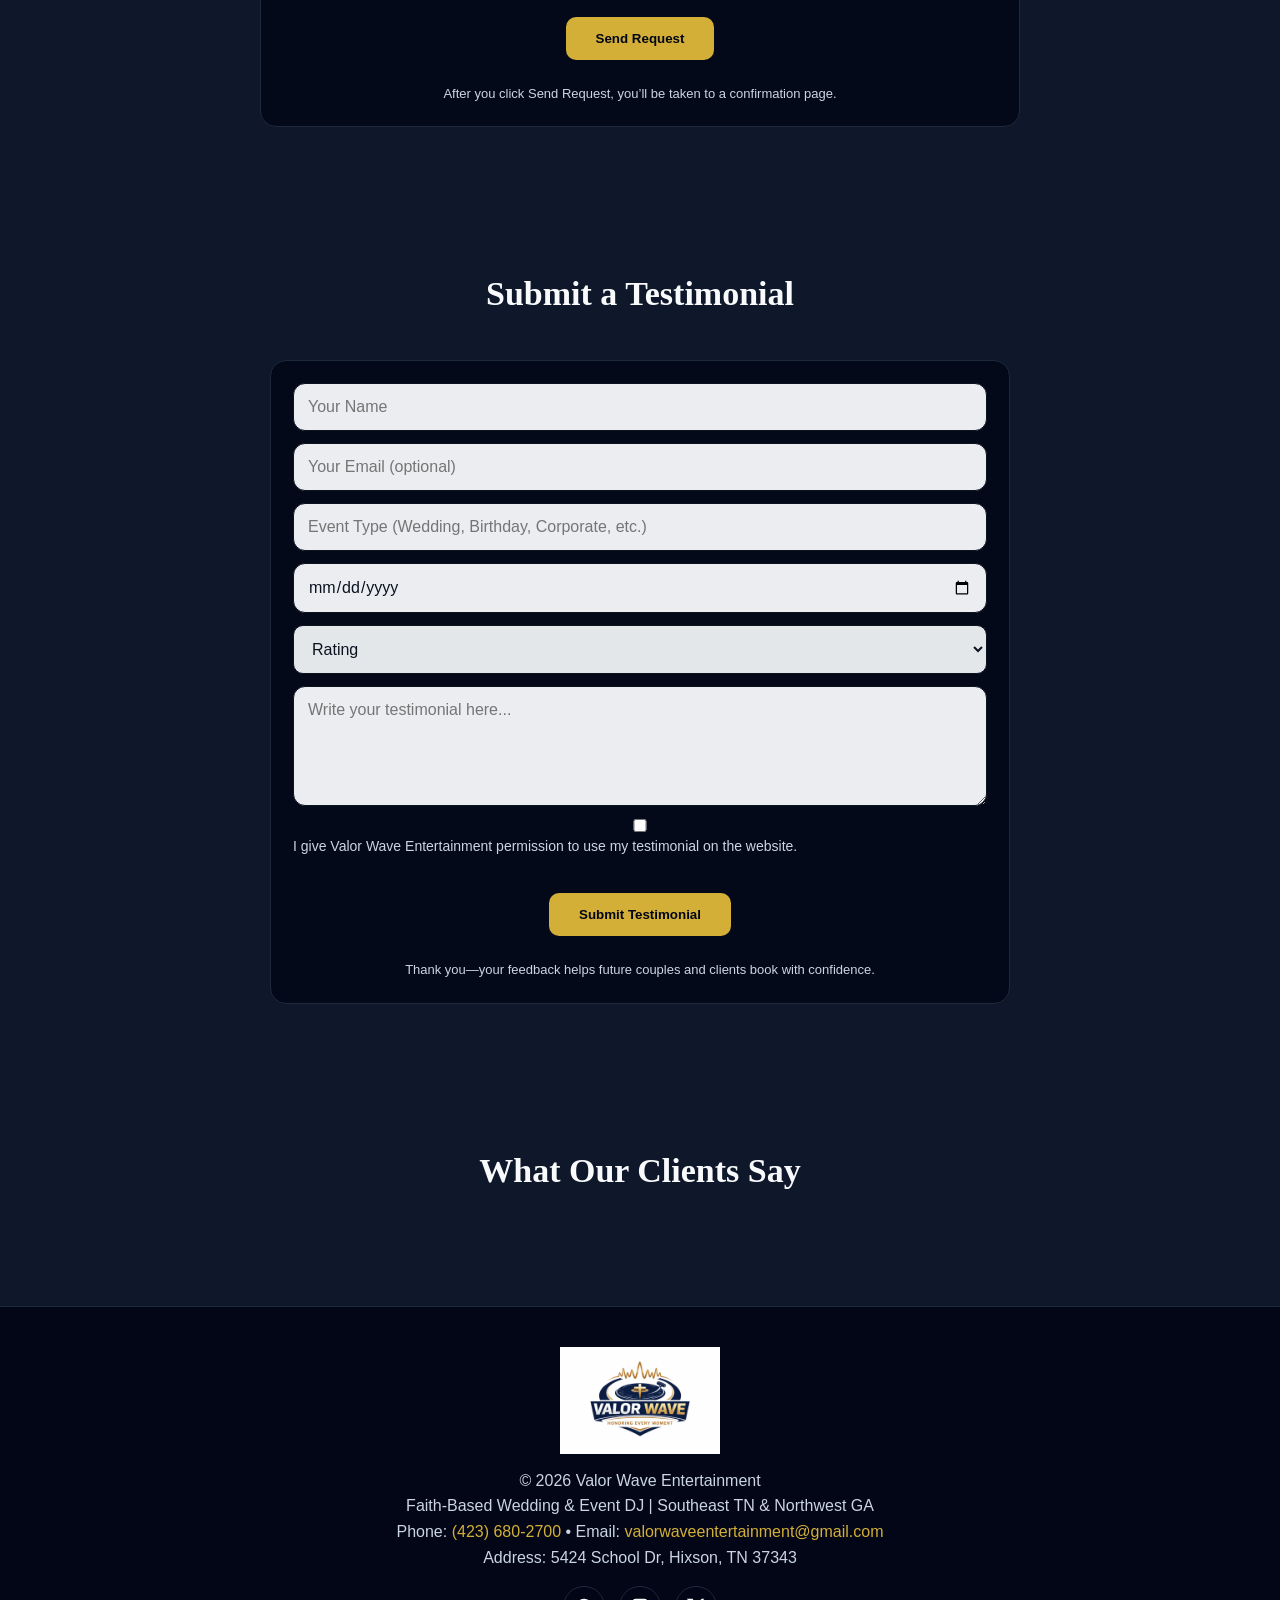
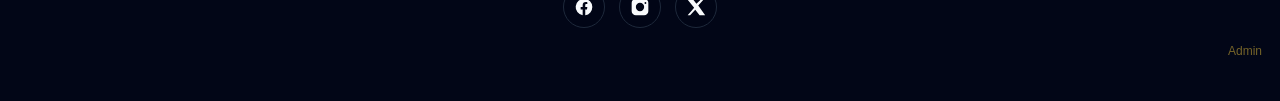
==== commit 332e4eae: "Update index.html" ====
--- a/index.html
+++ b/index.html
@@ -366,8 +366,7 @@
 }
 
 </style>
-<!-- Google Analytics (GA4) -->
-<script async="" src="https://www.googletagmanager.com/gtag/js?id=G-PPBLPGS51B"></script>
+
 <script>
 window.dataLayer = window.dataLayer || [];
 function gtag(){dataLayer.push(arguments);}
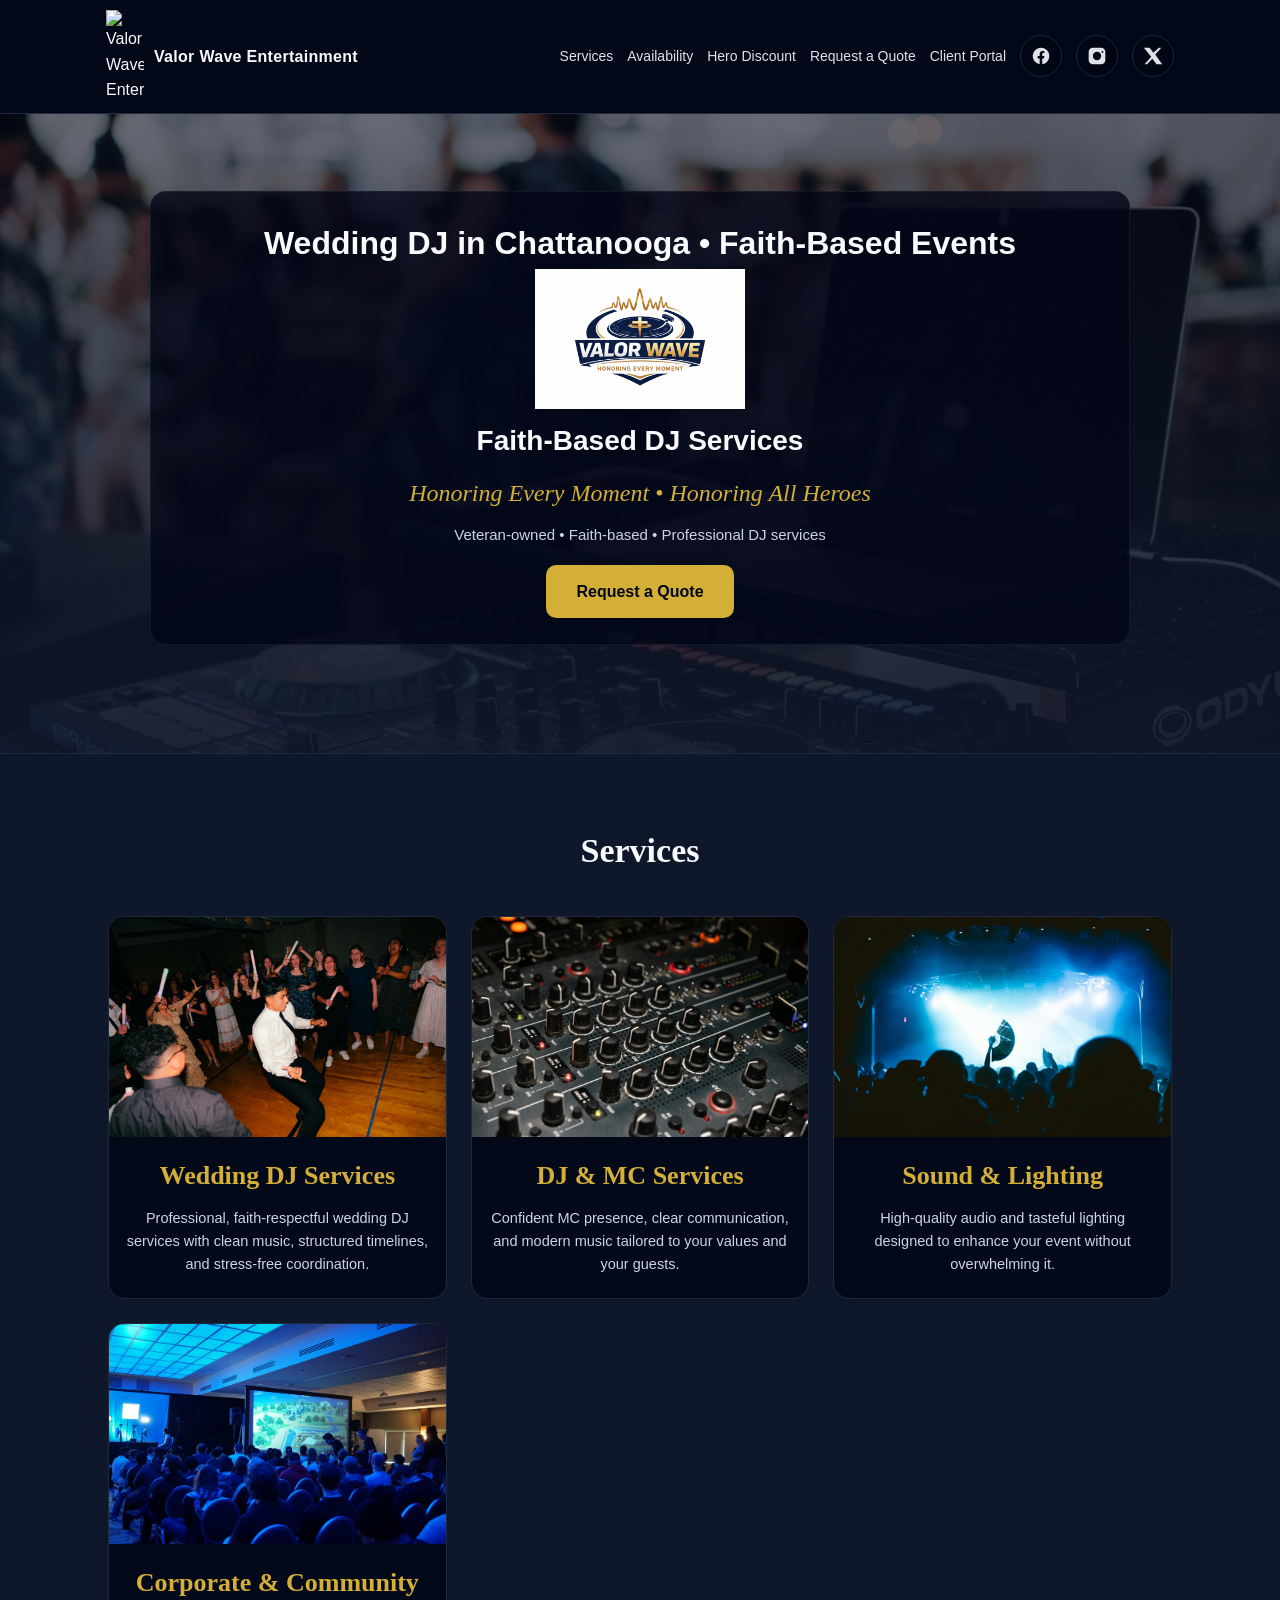
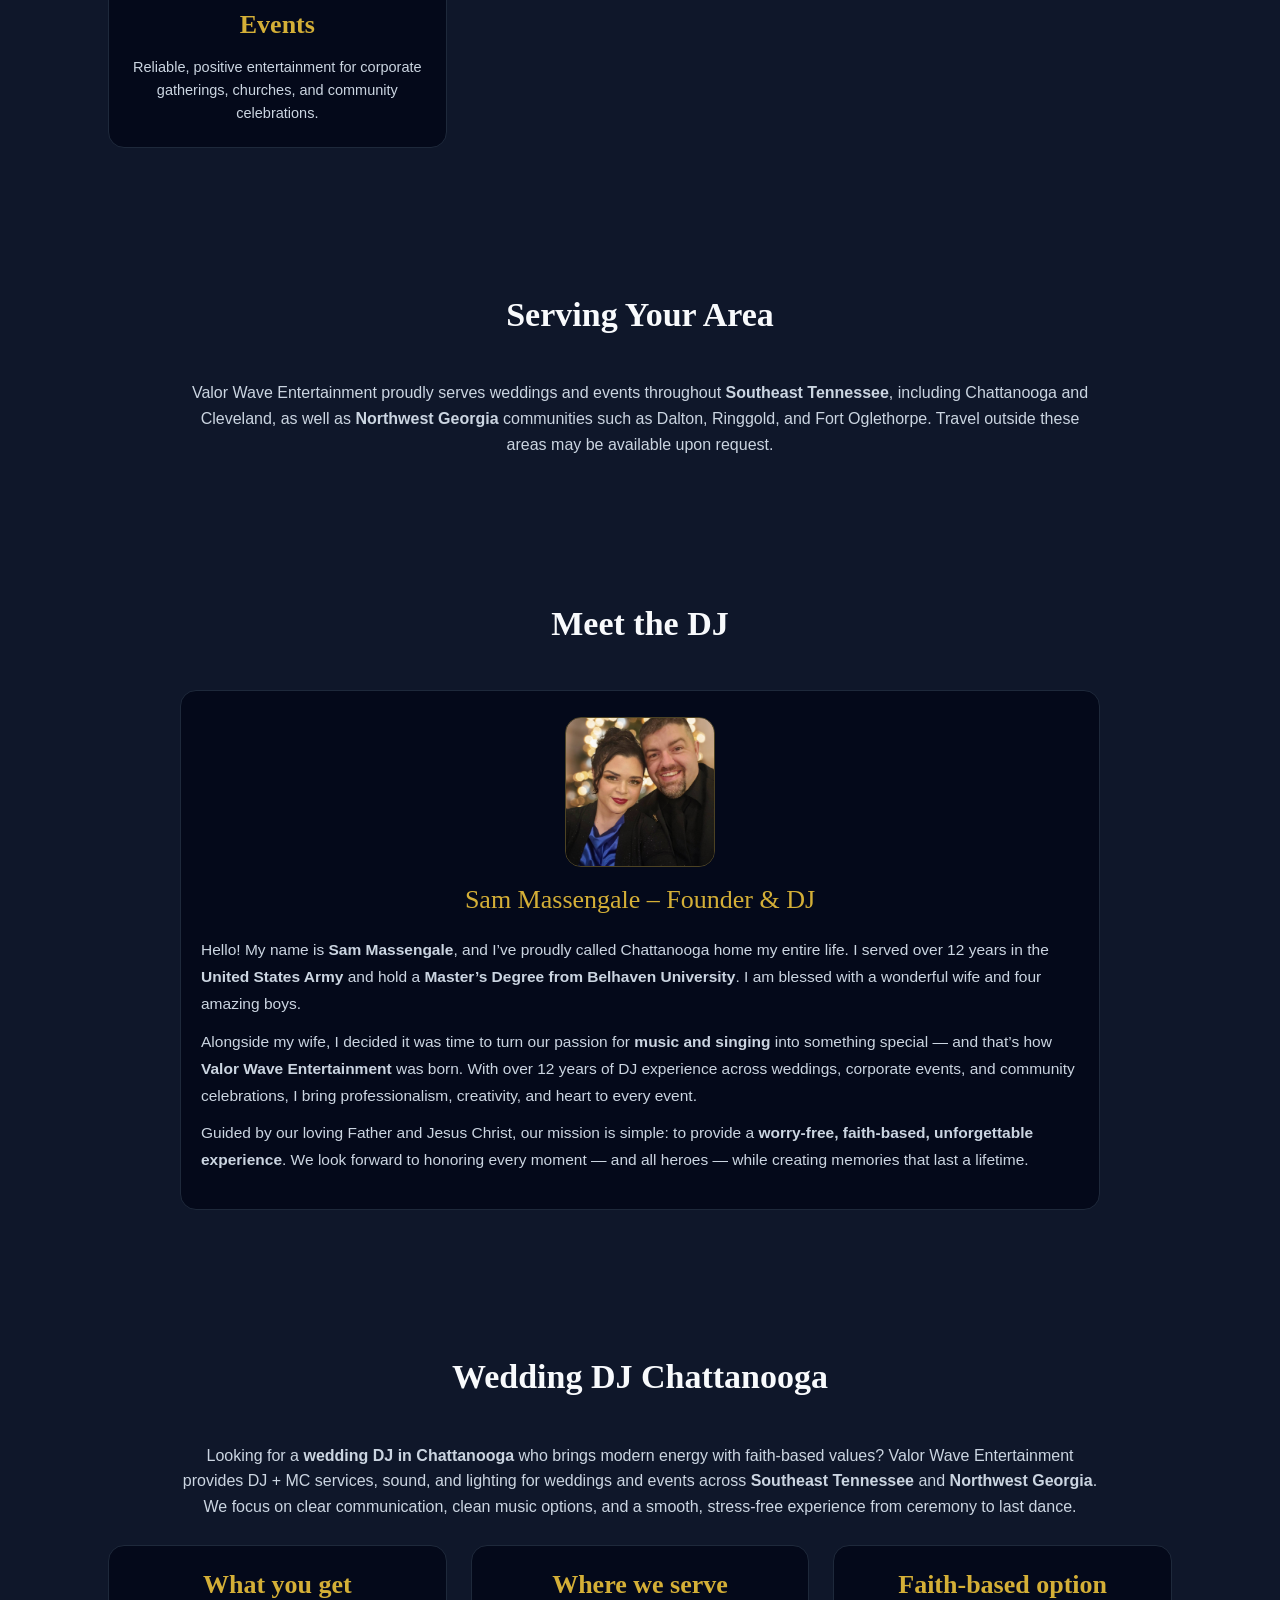
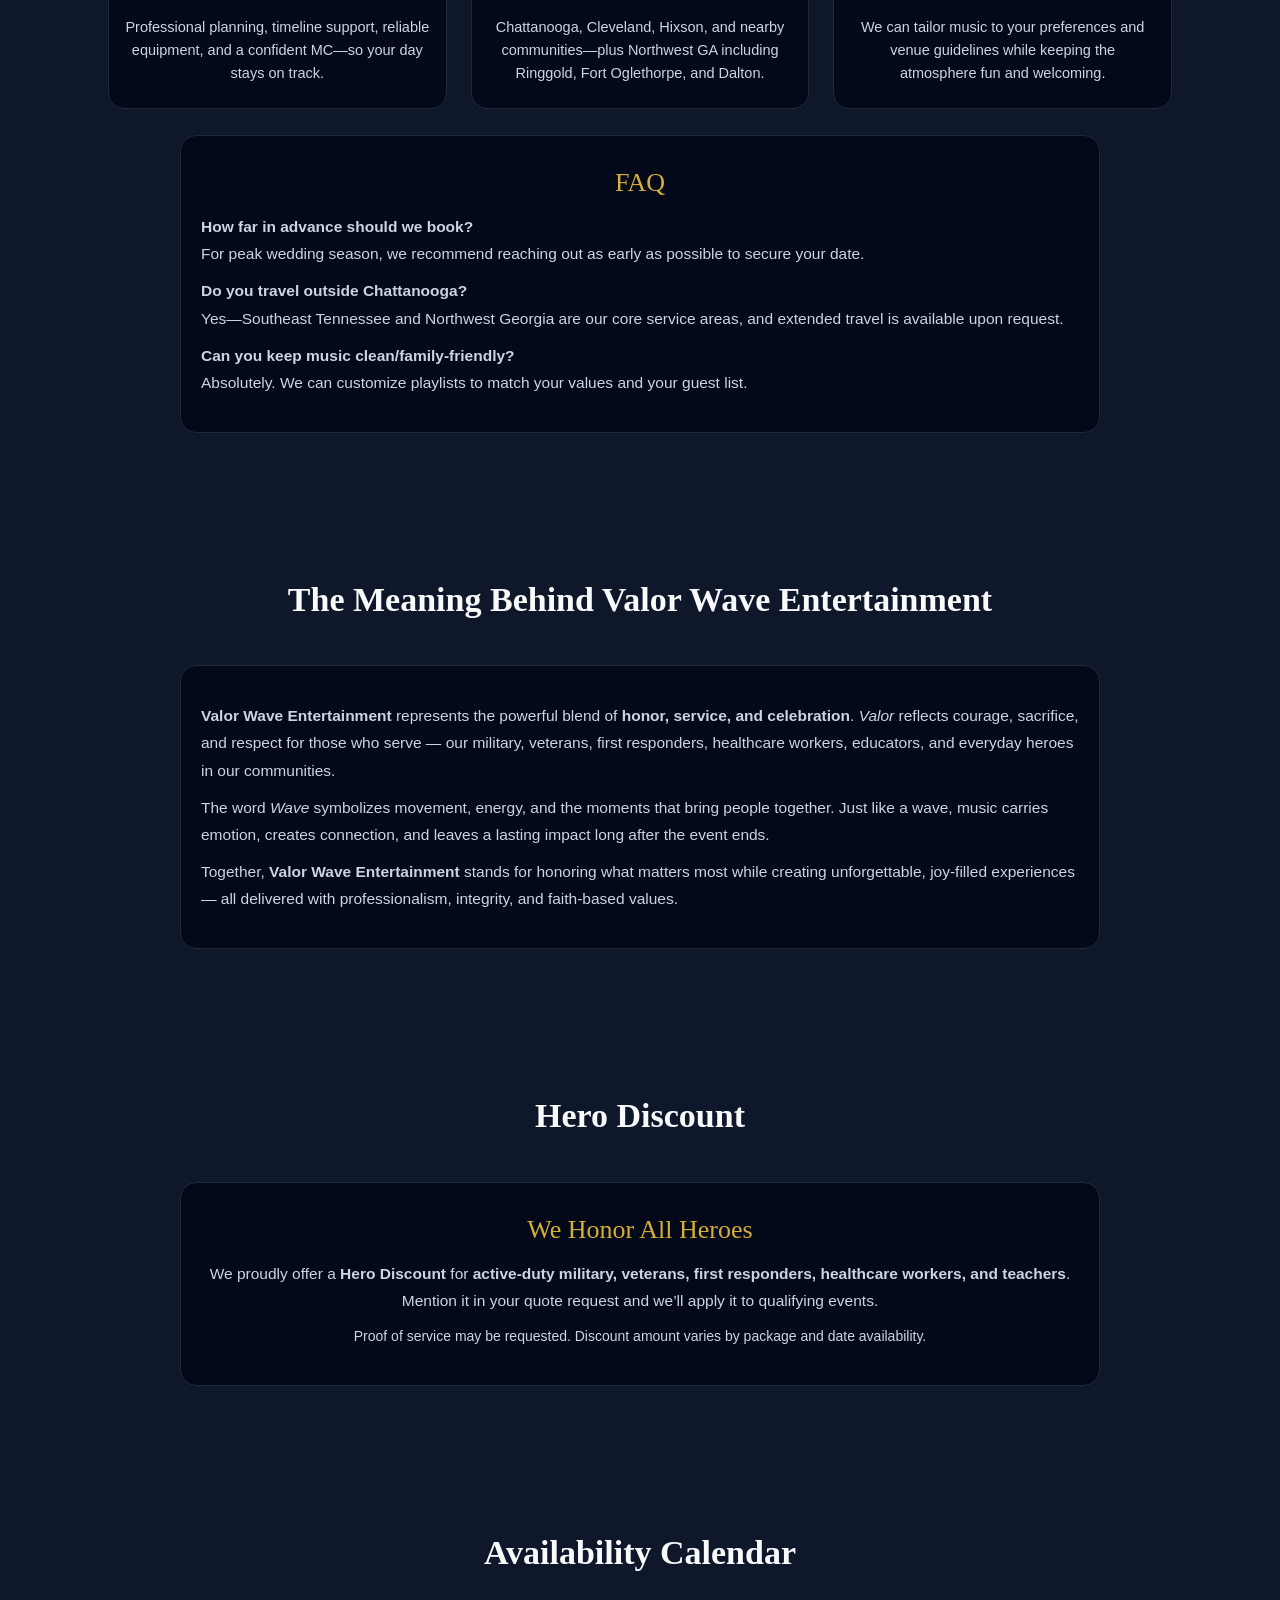
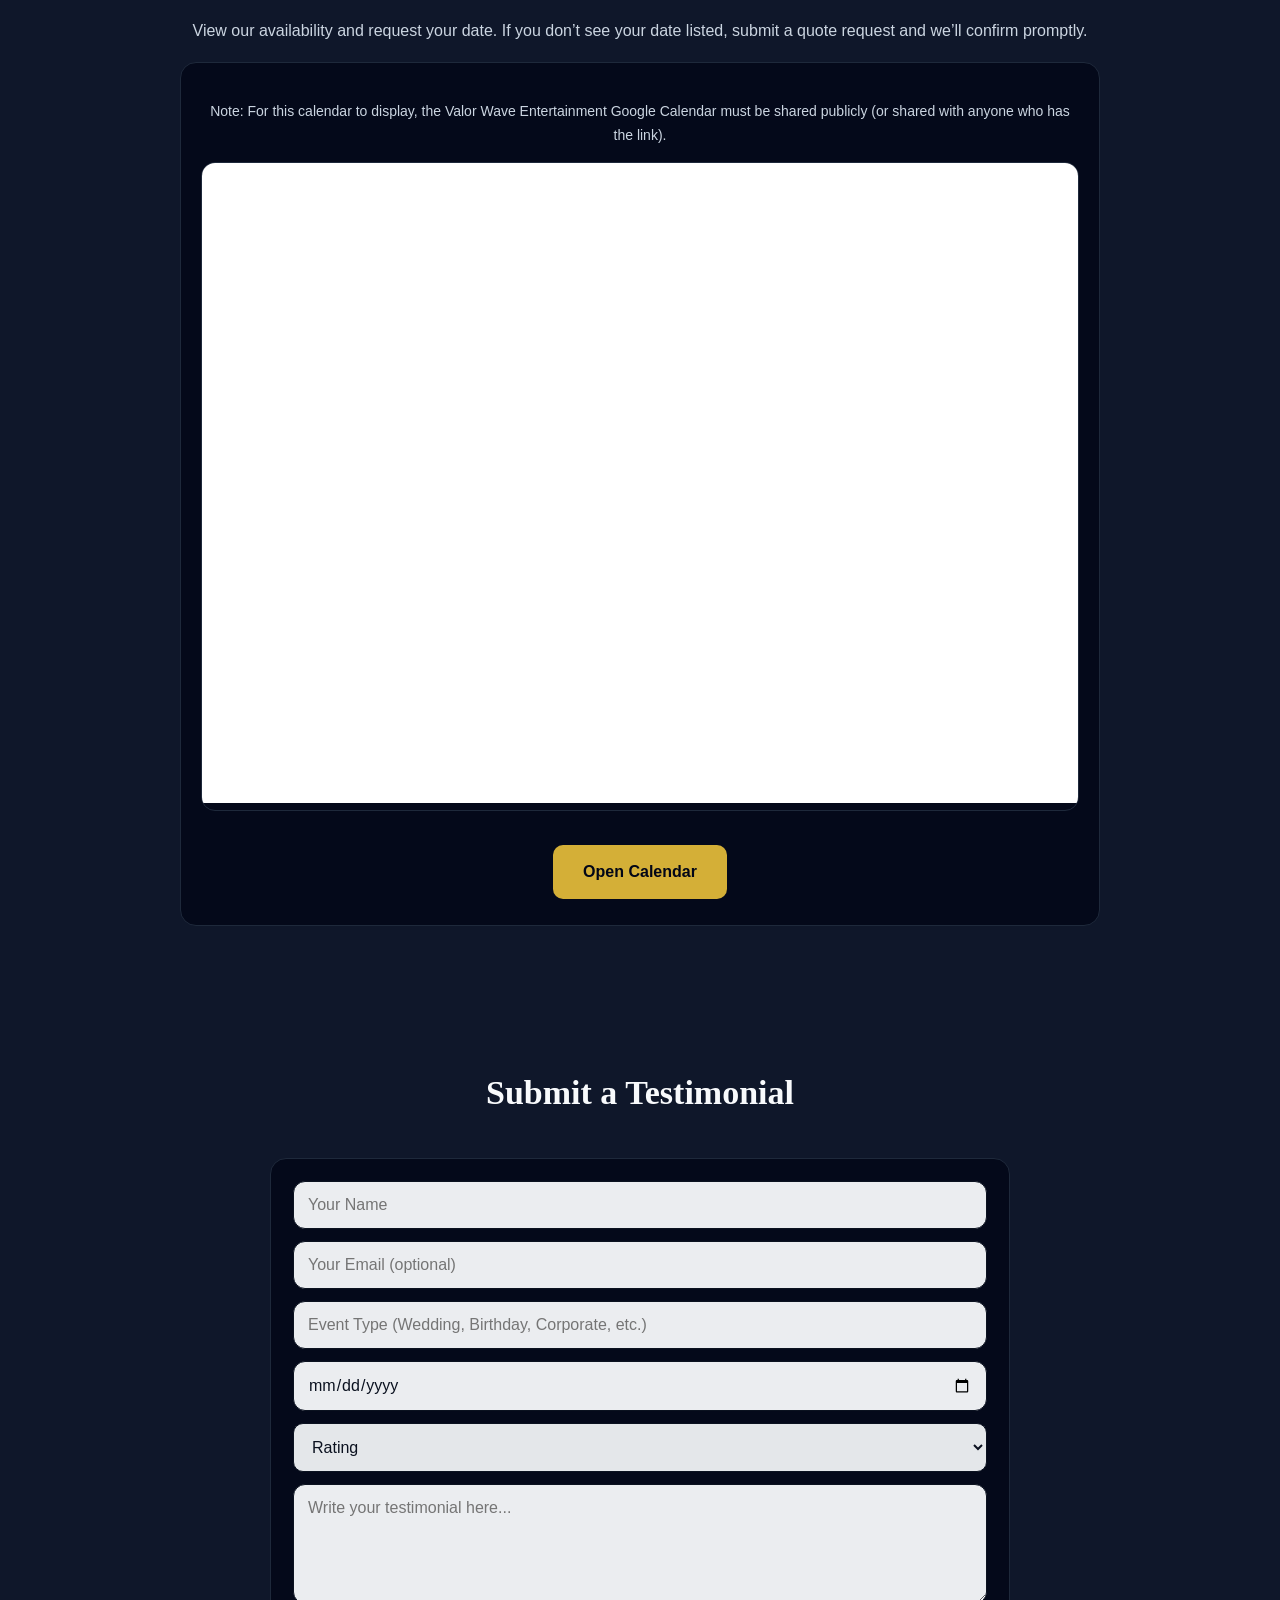
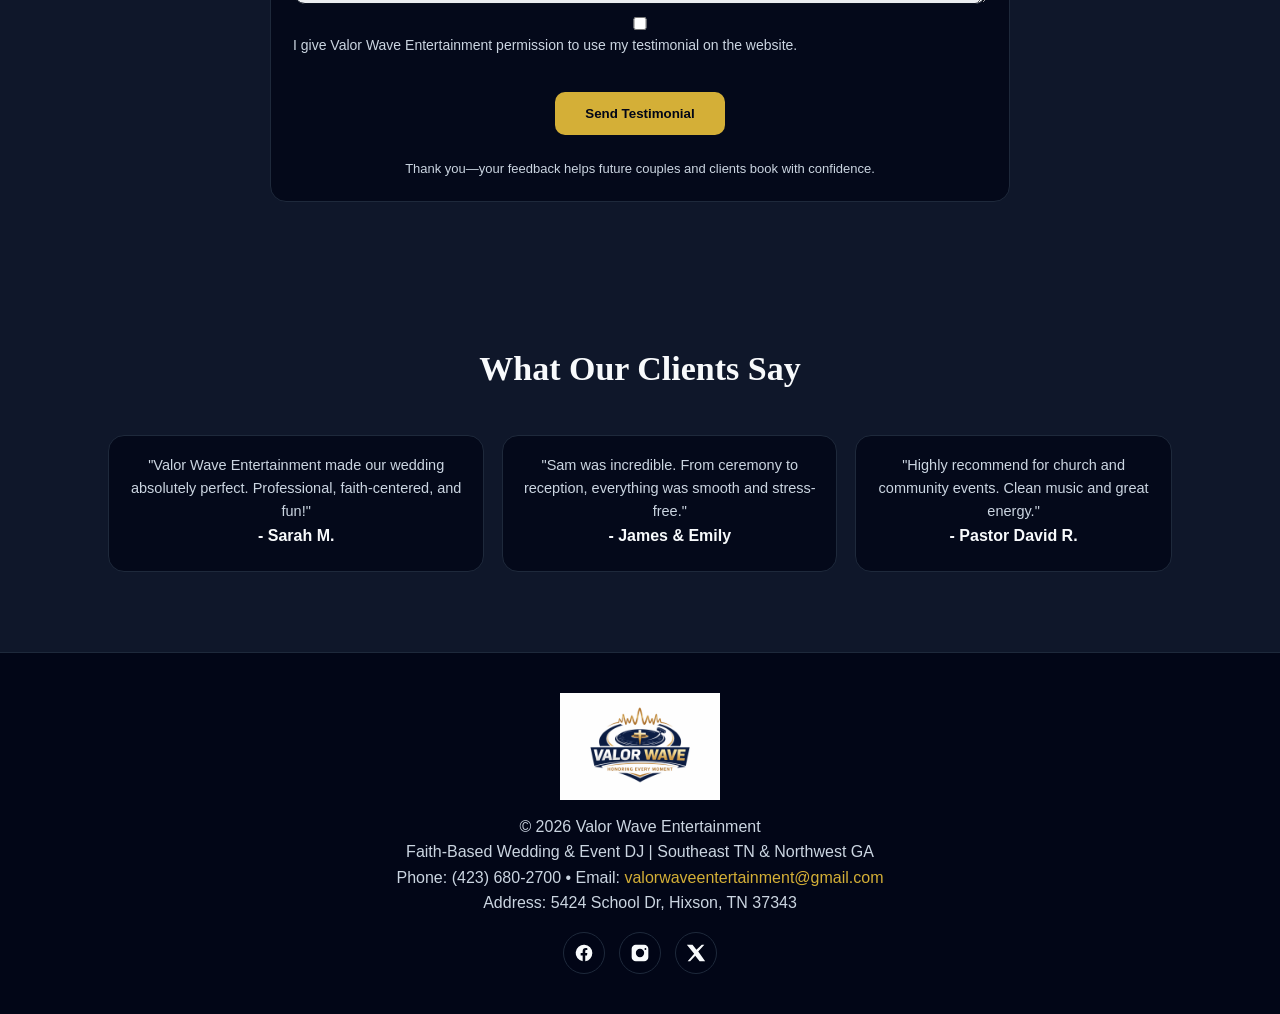
==== commit d18f3855: "Update index.html" ====
--- a/index.html
+++ b/index.html
@@ -1,23 +1,27 @@
-<!DOCTYPE html>
-
-<html lang="en">
+<!doctype html>
+<html lang="en" data-theme-scope="all">
 <head>
-<meta charset="utf-8"/>
-<meta content="width=device-width, initial-scale=1.0" name="viewport"/>
-<title>Faith-Based DJ Services | Valor Wave Entertainment</title>
-<meta content="Veteran-owned, faith-based wedding and event DJ in Chattanooga serving Southeast Tennessee and Northwest Georgia. Clean music, professional sound, MC services, lighting, and worry-free planning. Request a quote today." name="description"/>
-<!-- Open Graph / Social Sharing -->
-<meta content="website" property="og:type"/>
-<meta content="Valor Wave Entertainment" property="og:site_name"/>
-<meta content="Valor Wave Entertainment | Faith-Based • Veteran-Owned DJ" property="og:title"/>
-<meta content="Veteran-owned, faith-based DJ service serving Southeast Tennessee &amp; Northwest Georgia. Weddings, church events, corporate &amp; community celebrations. Hero Discounts available." property="og:description"/>
-<meta content="https://valorwaveentertainment.com/" property="og:url"/>
-<meta content="https://valorwaveentertainment.com/og-image.jpg" property="og:image"/>
-<meta content="summary_large_image" name="twitter:card"/>
-<meta content="Valor Wave Entertainment | Faith-Based • Veteran-Owned DJ" name="twitter:title"/>
-<meta content="Weddings, church events, corporate &amp; community celebrations across Southeast TN &amp; Northwest GA." name="twitter:description"/>
-<meta content="https://valorwaveentertainment.com/og-image.jpg" name="twitter:image"/>
-<style>
+  <meta charset="UTF-8" />
+  <meta name="viewport" content="width=device-width, initial-scale=1.0" />
+  <title>Faith-Based DJ Services | Valor Wave Entertainment</title>
+  <meta
+    name="description"
+    content="Veteran-owned, faith-based wedding and event DJ in Chattanooga serving Southeast Tennessee and Northwest Georgia. Clean music, professional sound, MC services, lighting, and worry-free planning. Request a quote today."
+  />
+
+  <!-- Open Graph / Social Sharing -->
+  <meta property="og:type" content="website">
+  <meta property="og:site_name" content="Valor Wave Entertainment">
+  <meta property="og:title" content="Valor Wave Entertainment | Faith-Based • Veteran-Owned DJ">
+  <meta property="og:description" content="Veteran-owned, faith-based DJ service serving Southeast Tennessee & Northwest Georgia. Weddings, church events, corporate & community celebrations. Hero Discounts available.">
+  <meta property="og:url" content="https://valorwaveentertainment.com/">
+  <meta property="og:image" content="https://valorwaveentertainment.com/og-image.jpg">
+  <meta name="twitter:card" content="summary_large_image">
+  <meta name="twitter:title" content="Valor Wave Entertainment | Faith-Based • Veteran-Owned DJ">
+  <meta name="twitter:description" content="Weddings, church events, corporate & community celebrations across Southeast TN & Northwest GA.">
+  <meta name="twitter:image" content="https://valorwaveentertainment.com/og-image.jpg">
+
+  <style>
     :root{
       --navy:#0F172A;
       --dark:#020617;
@@ -33,7 +37,6 @@
 
     /* HERO (isolated so nothing can bleed through) */
     header.hero{
-      --hero-bg: url("images/hero-wedding.jpg");
       position:relative;
       overflow:hidden;
       isolation:isolate;
@@ -51,15 +54,12 @@
       position:absolute;
       inset:0;
       background:
-        linear-gradient(to bottom,
-          rgba(2,6,23,var(--hero_overlay_top,0.60)),
-          rgba(15,23,42,var(--hero_overlay_bottom,0.93))
-        ),
-        var(--hero-bg, url("images/hero-wedding.jpg"));
+        linear-gradient(to bottom, rgba(2,6,23,0.60), rgba(15,23,42,0.93)),
+        url("images/hero-wedding.jpg");
       background-size:cover;
       background-position:center;
       z-index:0;
-      transform: translateZ(0); /* helps some mobile browsers */
+      transform: translateZ(0);
     }
     .hero-inner{
       position:relative;
@@ -75,7 +75,7 @@
       margin: 0 auto 10px;
       width: min(520px, 92%);
       height:auto;
-      max-height: 140px; /* prevents “out of place” stretching */
+      max-height: 140px;
       object-fit: contain;
     }
     .kicker{margin-top:6px;font-size:28px;font-weight:800}
@@ -102,7 +102,7 @@
     .card img{
       width:100%;
       height: 220px;
-      object-fit: cover;          /* real photos, no embedded text */
+      object-fit: cover;
       object-position: center;
       display:block;
       background: rgba(2,6,23,0.55);
@@ -161,8 +161,7 @@
 
     /* MOBILE */
     @media (max-width: 720px){
-      header.hero{
-      --hero-bg: url("images/hero-wedding.jpg");min-height: 600px;padding: 30px 14px 54px}
+      header.hero{min-height: 600px;padding: 30px 14px 54px}
       .hero-inner{padding: 20px 14px}
       .kicker{font-size:22px}
       .tagline{font-size:20px}
@@ -178,482 +177,538 @@
       .form-actions .btn{width:100%}
       .btn{width:100%}
     }
-  
+
     .testimonial-form{
       max-width: 740px;
       margin: 0 auto;
     }
-  
+
     @media (max-width: 640px){
       #calendar iframe{height:520px;}
     }
-  
-/* Social links */
-.social-links{
-  display:flex;
-  align-items:center;
-  gap:14px;
-}
-.social-links a{
-  display:inline-flex;
-  align-items:center;
-  justify-content:center;
-  width:42px;
-  height:42px;
-  border-radius:999px;
-  background: var(--panel);
-  border:1px solid var(--border);
-  transition: transform .2s ease, background .2s ease;
-}
-.social-links a:hover{
-  background: var(--gold);
-  transform: translateY(-2px);
-}
-.social-links svg{
-  width:20px;
-  height:20px;
-  fill: var(--white);
-}
-
-/* Header bar */
-.site-header{
-  position:sticky;
-  top:0;
-  z-index:1000;
-  background: var(--navy);
-  background: color-mix(in srgb, var(--navy) 86%, transparent);
-  backdrop-filter: blur(10px);
-  border-bottom:1px solid var(--border);
-}
-.header-inner{
-  max-width: 1100px;
-  margin: 0 auto;
-  padding: 10px 16px;
-  display:flex;
-  align-items:center;
-  justify-content:space-between;
-  gap:14px;
-}
-.brand-mini{
-  display:flex;
-  align-items:center;
-  gap:10px;
-  text-decoration:none;
-  color: var(--white);
-}
-.brand-mini img{
-  width:38px;
-  height:auto;
-  display:block;
-}
-.brand-mini .brand-text{
-  font-weight:800;
-  letter-spacing:.3px;
-}
-.header-nav{
-  display:flex;
-  align-items:center;
-  gap:14px;
-  flex-wrap:wrap;
-  justify-content:flex-end;
-}
-.header-nav a{
-  color: var(--white);
-  text-decoration:none;
-  font-size:14px;
-  opacity:.9;
-}
-.header-nav a:hover{opacity:1}
-.header-cta{
-  background: var(--gold);
-  color:#000 !important;
-  padding:10px 14px;
-  border-radius:999px;
-  font-weight:800;
-}
-@media (max-width: 760px){
-  .brand-mini .brand-text{display:none;}
-  .header-nav a.nav-link{display:none;}
-}
-
-/* Mobile quick nav (icons) */
-.mobile-quicknav{
-  display:none;
-  gap:10px;
-  align-items:center;
-}
-.mobile-quicknav a{
-  width:40px;height:40px;
-  border-radius:999px;
-  border:1px solid var(--border);
-  background: var(--panel);
-  display:inline-flex;
-  align-items:center;
-  justify-content:center;
-}
-.mobile-quicknav svg{width:18px;height:18px;fill:var(--white);}
-@media (max-width: 760px){
-  .header-nav a.nav-link{display:none;}
-  .mobile-quicknav{display:flex;}
-}
-/* Sticky social bar (mobile) */
-.sticky-social{
-  display:none !important;
-  position:fixed;
-  left:12px;
-  right:12px;
-  bottom:12px;
-  z-index:1200;
-  border:1px solid var(--border);
-  background: rgba(2,6,23,.86);
-  backdrop-filter: blur(10px);
-  border-radius:18px;
-  padding:10px 12px;
-}
-.sticky-social .inner{
-  display:flex;
-  align-items:center;
-  justify-content:space-between;
-  gap:10px;
-}
-.sticky-social .inner a{
-  flex:1;
-  display:flex;
-  align-items:center;
-  justify-content:center;
-  gap:8px;
-  padding:10px 8px;
-  border-radius:14px;
-  border:1px solid var(--border);
-  text-decoration:none;
-  color:var(--white);
-  background: var(--panel);
-  font-weight:800;
-  font-size:14px;
-}
-.sticky-social svg{width:18px;height:18px;fill:var(--white);}
-@media (max-width: 760px){
-  /* sticky-social disabled */
-}
-
-
-/* Testimonials horizontal scroll */
-#testimonialsGrid{
-  display:flex !important;
-  gap:16px;
-  overflow-x:auto;
-  padding-bottom:6px;
-  scroll-snap-type:x mandatory;
-  -webkit-overflow-scrolling:touch;
-}
-#testimonialsGrid .card{
-  min-width:320px;
-  flex:0 0 auto;
-  scroll-snap-align:start;
-}
-@media (max-width: 640px){
-  #testimonialsGrid .card{min-width:86vw;}
-}
-
-.section-image{display:block;max-width:520px;width:100%;height:auto;border-radius:18px;margin:18px auto 0;box-shadow:0 10px 30px rgba(0,0,0,.35)}
-
-
-/* Services layout: centered cards + 2-up on mobile */
-#services .grid{display:flex;flex-wrap:wrap;justify-content:center;align-items:stretch}
-#services .grid > .card{flex:0 1 320px;max-width:320px}
-@media (max-width: 720px){
-  #services .grid > .card{flex:1 1 calc(50% - 24px);max-width:calc(50% - 24px)}
-}
-
-</style>
-
-<script>
-window.dataLayer = window.dataLayer || [];
-function gtag(){dataLayer.push(arguments);}
-gtag('js', new Date());
-gtag('config', 'G-PPBLPGS51B');
-</script>
+
+    /* Social links */
+    .social-links{
+      display:flex;
+      align-items:center;
+      gap:14px;
+    }
+    .social-links a{
+      display:inline-flex;
+      align-items:center;
+      justify-content:center;
+      width:42px;
+      height:42px;
+      border-radius:999px;
+      background: var(--panel);
+      border:1px solid var(--border);
+      transition: transform .2s ease, background .2s ease;
+    }
+    .social-links a:hover{
+      background: var(--gold);
+      transform: translateY(-2px);
+    }
+    .social-links svg{
+      width:20px;
+      height:20px;
+      fill: var(--white);
+    }
+
+    /* Header bar */
+    .site-header{
+      position:sticky;
+      top:0;
+      z-index:1000;
+      background: rgba(2,6,23,.86);
+      backdrop-filter: blur(10px);
+      border-bottom:1px solid var(--border);
+    }
+    .header-inner{
+      max-width: 1100px;
+      margin: 0 auto;
+      padding: 10px 16px;
+      display:flex;
+      align-items:center;
+      justify-content:space-between;
+      gap:14px;
+    }
+    .brand-mini{
+      display:flex;
+      align-items:center;
+      gap:10px;
+      text-decoration:none;
+      color: var(--white);
+    }
+    .brand-mini img{
+      width:38px;
+      height:auto;
+      display:block;
+    }
+    .brand-mini .brand-text{
+      font-weight:800;
+      letter-spacing:.3px;
+    }
+    .header-nav{
+      display:flex;
+      align-items:center;
+      gap:14px;
+      flex-wrap:wrap;
+      justify-content:flex-end;
+    }
+    .header-nav a{
+      color: var(--white);
+      text-decoration:none;
+      font-size:14px;
+      opacity:.9;
+    }
+    .header-nav a:hover{opacity:1}
+    .header-cta{
+      background: var(--gold);
+      color:#000 !important;
+      padding:10px 14px;
+      border-radius:999px;
+      font-weight:800;
+    }
+    @media (max-width: 760px){
+      .brand-mini .brand-text{display:none;}
+      .header-nav a.nav-link{display:none;}
+    }
+
+    /* Mobile quick nav (icons) */
+    .mobile-quicknav{
+      display:none;
+      gap:10px;
+      align-items:center;
+    }
+    .mobile-quicknav a{
+      width:40px;height:40px;
+      border-radius:999px;
+      border:1px solid var(--border);
+      background: var(--panel);
+      display:inline-flex;
+      align-items:center;
+      justify-content:center;
+    }
+    .mobile-quicknav svg{width:18px;height:18px;fill:var(--white);}
+    @media (max-width: 760px){
+      .header-nav a.nav-link{display:none;}
+      .mobile-quicknav{display:flex;}
+    }
+
+    /* Testimonial horizontal scroll */
+    .testimonial-scroll{
+      display:flex;
+      overflow-x:auto;
+      gap:18px;
+      scroll-snap-type:x mandatory;
+      padding-bottom:10px;
+    }
+    .testimonial-scroll .card{
+      min-width:280px;
+      scroll-snap-align:start;
+    }
+  </style>
+
+  <!-- Google Analytics (GA4) -->
+  <script async src="https://www.googletagmanager.com/gtag/js?id=G-PPBLPGS51B"></script>
+  <script>
+    window.dataLayer = window.dataLayer || [];
+    function gtag(){dataLayer.push(arguments);}
+    gtag('js', new Date());
+    gtag('config', 'G-PPBLPGS51B');
+  </script>
 </head>
-<body>
-<div id="top"></div>
-<header class="site-header">
-<div class="header-inner">
-<a aria-label="Go to top" class="brand-mini" href="#top">
-<img alt="Valor Wave Entertainment" data-cms-alt="site.business_name" data-cms-src="site.logo_url" src="logo.png"/>
-<span class="brand-text"><span data-cms-text="site.business_name">Valor Wave Entertainment</span></span>
-</a>
-<nav aria-label="Primary" class="header-nav" data-cms-repeat="site.header.nav_links">
-<template data-cms-template="">
-<a class="nav-link" data-cms-href="url" data-cms-section-link-from="section_key" data-cms-text="label"></a>
-</template>
-</nav>
-<div aria-label="Social links" class="social-links" data-cms-section="header-social">
-<a aria-label="Facebook" data-cms-if="site.social_visibility.header.facebook" data-cms-href="site.social.facebook" href="https://www.facebook.com/" rel="noopener" target="_blank">
-<svg aria-hidden="true" role="img" viewbox="0 0 24 24">
-<path d="M22 12a10 10 0 1 0-11.6 9.9v-7h-2.4V12h2.4V9.8c0-2.4 1.4-3.7 3.6-3.7 1 0 2 .2 2 .2v2.2h-1.1c-1.1 0-1.4.7-1.4 1.4V12h2.5l-.4 2.9h-2.1v7A10 10 0 0 0 22 12z"></path>
-</svg>
-</a>
-<a aria-label="Instagram" data-cms-if="site.social_visibility.header.instagram" data-cms-href="site.social.instagram" href="https://www.instagram.com/" rel="noopener" target="_blank">
-<svg aria-hidden="true" role="img" viewbox="0 0 24 24">
-<path d="M7 2h10a5 5 0 0 1 5 5v10a5 5 0 0 1-5 5H7a5 5 0 0 1-5-5V7a5 5 0 0 1 5-5zm5 5a5 5 0 1 0 0 10 5 5 0 0 0 0-10zm6.5-.9a1.1 1.1 0 1 0 0 2.2 1.1 1.1 0 0 0 0-2.2z"></path>
-</svg>
-</a>
-<a aria-label="X" data-cms-if="site.social_visibility.header.x" data-cms-href="site.social.x" href="https://x.com/ValorwaveEnt" rel="noopener" target="_blank">
-<svg aria-hidden="true" role="img" viewbox="0 0 24 24">
-<path d="M18.9 2H22l-7.3 8.3L23 22h-6.7l-5.2-6.7L4.9 22H2l7.8-9L1 2h6.8l4.7 6L18.9 2z"></path>
-</svg>
-</a>
-</div>
-</div>
-</header>
-<header class="hero" data-cms-section="hero" id="hero">
-<div class="hero-inner">
-<h1 class="hero-h1" data-cms-text="home.hero.headline">Wedding DJ in Chattanooga • Faith-Based Events</h1>
-<img alt="Valor Wave Entertainment Logo" class="hero-logo" data-cms-src="site.logo_url" src="logo.png">
-<div class="kicker" data-cms-text="home.hero.kicker">Faith-Based DJ Services</div>
-<div class="tagline" data-cms-text="home.hero.tagline">Honoring Every Moment • Honoring All Heroes</div>
-<div class="subline" data-cms-text="home.hero.subline">Veteran-owned • Faith-based • Professional DJ services</div>
-<a class="btn" data-cms-href="home.hero.button.url" data-cms-text="home.hero.button.text" href="https://portal.valorwaveentertainment.com/request_information.asp?djidnumber=28542">Request a Quote</a>
-</img></div>
-</header>
-<section data-cms-section="services" id="services">
-<h2>Services</h2>
-<div class="grid" data-cms-repeat="home.services">
-<template data-cms-template="">
-<div class="card">
-<img alt="" data-cms-alt="alt" data-cms-src="image" src=""/>
-<div class="card-body">
-<h3 data-cms-text="title"></h3>
-<p data-cms-text="text"></p>
-</div>
-</div>
-</template>
-</div>
-</section>
-<section data-cms-section="service-area" id="service-area">
-<h2 data-cms-text="home.service_area.title">Serving Your Area</h2>
-<p class="service-area" data-cms-html="home.service_area.html">Valor Wave Entertainment proudly serves weddings and events throughout <strong>Southeast Tennessee</strong>, including Chattanooga and Cleveland,
-      as well as <strong>Northwest Georgia</strong> communities such as Dalton, Ringgold, and Fort Oglethorpe. Travel outside these areas may be available upon request.</p>
-</section>
-<section data-cms-section="bio" id="bio">
-<div class="bio-wrap">
-  <h2 data-cms-text="home.bio.title">Meet the DJ</h2>
-  <div class="bio-head">
-    <img class="bio-image" data-cms-src="home.bio.image_url" data-cms-alt="home.bio.image_alt" alt="DJ Portrait">
-    <div class="bio-name" data-cms-text="home.bio.name_line">Founder &amp; DJ</div>
-  </div>
-
-  <div data-cms-repeat="home.bio.paragraphs">
-    <template data-cms-template="">
-      <p data-cms-text="text"></p>
-    </template>
-  </div>
-</div>
-</section>
-<section data-cms-section="chattanooga-wedding-dj" id="chattanooga-wedding-dj">
-<div>
-  <h2 data-cms-text="home.chattanooga.title">Wedding DJ Chattanooga</h2>
-  <img class="section-image" data-cms-src="home.chattanooga.image_url" data-cms-alt="home.chattanooga.image_alt" alt="">
-  <p class="service-area" data-cms-text="home.chattanooga.intro"></p>
-
-  <div class="grid" style="margin-top:26px;" data-cms-repeat="home.chattanooga.cards">
-    <template data-cms-template="">
-      <div class="card"><div class="card-body">
-        <h3 data-cms-text="title"></h3>
-        <p data-cms-text="text"></p>
+
+<body data-theme-scope="all">
+  <div id="top"></div>
+    <!-- HEADER -->
+  <header class="site-header" data-theme-scope="all">
+    <div class="header-inner">
+      <a class="brand-mini" href="#top" aria-label="Go to top">
+        <img
+          src="images/mini-logo.png"
+          alt="Valor Wave Entertainment"
+          data-ve-edit="header-logo"
+        />
+        <span class="brand-text" data-ve-edit="header-brand-text">Valor Wave Entertainment</span>
+      </a>
+
+      <nav class="header-nav" aria-label="Primary">
+        <a class="nav-link" href="#services" data-ve-edit="nav-services">Services</a>
+        <a class="nav-link" href="#calendar" data-ve-edit="nav-availability">Availability</a>
+        <a class="nav-link" href="#hero-discount" data-ve-edit="nav-hero-discount">Hero Discount</a>
+        <a class="nav-link" href="https://portal.valorwaveentertainment.com/request_information.asp?djidnumber=28542" data-ve-edit="nav-request-quote">Request a Quote</a>
+        <a
+          class="nav-link"
+          href="https://portal.valorwaveentertainment.com/clientlogon.asp?djidnumber=28542"
+          target="_blank"
+          rel="noopener"
+          data-ve-edit="nav-client-portal"
+        >
+          Client Portal
+        </a>
+
+        <div
+          class="social-links"
+          aria-label="Social links"
+          data-ve-edit="header-social-links"
+        >
+          <a href="https://www.facebook.com/valorwaveentertainment" target="_blank" rel="noopener" aria-label="Facebook">
+            <svg viewBox="0 0 24 24" role="img" aria-hidden="true">
+              <path d="M22 12a10 10 0 1 0-11.6 9.9v-7h-2.4V12h2.4V9.8c0-2.4 1.4-3.7 3.6-3.7 1 0 2 .2 2 .2v2.2h-1.1c-1.1 0-1.4.7-1.4 1.4V12h2.5l-.4 2.9h-2.1v7A10 10 0 0 0 22 12z"/>
+            </svg>
+          </a>
+          <a href="https://www.instagram.com/valorwaveentertainment/" target="_blank" rel="noopener" aria-label="Instagram">
+            <svg viewBox="0 0 24 24" role="img" aria-hidden="true">
+              <path d="M7 2h10a5 5 0 0 1 5 5v10a5 5 0 0 1-5 5H7a5 5 0 0 1-5-5V7a5 5 0 0 1 5-5zm5 5a5 5 0 1 0 0 10 5 5 0 0 0 0-10zm6.5-.9a1.1 1.1 0 1 0 0 2.2 1.1 1.1 0 0 0 0-2.2z"/>
+            </svg>
+          </a>
+          <a href="https://x.com/ValorwaveEnt" target="_blank" rel="noopener" aria-label="X">
+            <svg viewBox="0 0 24 24" role="img" aria-hidden="true">
+              <path d="M18.9 2H22l-7.3 8.3L23 22h-6.7l-5.2-6.7L4.9 22H2l7.8-9L1 2h6.8l4.7 6L18.9 2z"/>
+            </svg>
+          </a>
+        </div>
+      </nav>
+    </div>
+  </header>
+
+  <!-- HERO -->
+  <header class="hero" data-theme-scope="all">
+    <div class="hero-inner">
+      <h1 class="hero-h1" data-ve-edit="hero-h1">Wedding DJ in Chattanooga • Faith-Based Events</h1>
+      <img
+        class="hero-logo"
+        src="logo.png"
+        alt="Valor Wave Entertainment Logo"
+        data-ve-edit="hero-logo"
+      />
+      <div class="kicker" data-ve-edit="hero-kicker">Faith-Based DJ Services</div>
+      <div class="tagline" data-ve-edit="hero-tagline">Honoring Every Moment • Honoring All Heroes</div>
+      <div class="subline" data-ve-edit="hero-subline">Veteran-owned • Faith-based • Professional DJ services</div>
+      <a class="btn" href="https://portal.valorwaveentertainment.com/request_information.asp?djidnumber=28542" data-ve-edit="hero-cta">Request a Quote</a>
+    </div>
+  </header>
+
+  <!-- SERVICES -->
+  <section id="services" data-theme-scope="all">
+    <h2 data-ve-edit="services-heading">Services</h2>
+    <div class="grid">
+      <div class="card" data-ve-edit="service-card-1">
+        <img src="images/service-wedding.jpg" alt="Wedding DJ Services" data-ve-edit="service-card-1-image" />
+        <div class="card-body">
+          <h3 data-ve-edit="service-card-1-title">Wedding DJ Services</h3>
+          <p data-ve-edit="service-card-1-text">
+            Professional, faith-respectful wedding DJ services with clean music, structured timelines, and stress-free coordination.
+          </p>
+        </div>
+      </div>
+      <div class="card" data-ve-edit="service-card-2">
+        <img src="images/service-dj-mc.jpg" alt="DJ and MC Services" data-ve-edit="service-card-2-image" />
+        <div class="card-body">
+          <h3 data-ve-edit="service-card-2-title">DJ &amp; MC Services</h3>
+          <p data-ve-edit="service-card-2-text">
+            Confident MC presence, clear communication, and modern music tailored to your values and your guests.
+          </p>
+        </div>
+      </div>
+      <div class="card" data-ve-edit="service-card-3">
+        <img src="images/service-sound-lighting.jpg" alt="Sound and Lighting" data-ve-edit="service-card-3-image" />
+        <div class="card-body">
+          <h3 data-ve-edit="service-card-3-title">Sound &amp; Lighting</h3>
+          <p data-ve-edit="service-card-3-text">
+            High-quality audio and tasteful lighting designed to enhance your event without overwhelming it.
+          </p>
+        </div>
+      </div>
+      <div class="card" data-ve-edit="service-card-4">
+        <img src="images/service-corporate.jpg" alt="Corporate and Community Events" data-ve-edit="service-card-4-image" />
+        <div class="card-body">
+          <h3 data-ve-edit="service-card-4-title">Corporate &amp; Community Events</h3>
+          <p data-ve-edit="service-card-4-text">
+            Reliable, positive entertainment for corporate gatherings, churches, and community celebrations.
+          </p>
+        </div>
+      </div>
+    </div>
+  </section>
+
+  <!-- SERVICE AREA -->
+  <section data-theme-scope="all">
+    <h2 data-ve-edit="service-area-heading">Serving Your Area</h2>
+    <p class="service-area" data-ve-edit="service-area-text">
+      Valor Wave Entertainment proudly serves weddings and events throughout <strong>Southeast Tennessee</strong>, including Chattanooga and Cleveland,
+      as well as <strong>Northwest Georgia</strong> communities such as Dalton, Ringgold, and Fort Oglethorpe. Travel outside these areas may be available upon request.
+    </p>
+  </section>
+
+  <!-- BIO -->
+  <section id="bio" data-theme-scope="all">
+    <h2 data-ve-edit="bio-heading">Meet the DJ</h2>
+    <div class="bio-wrap">
+      <div class="bio-head">
+        <img
+          class="bio-image"
+          src="images/dj-portrait-sam.jpg"
+          alt="Sam Massengale - Founder & DJ"
+          data-ve-edit="bio-image"
+        />
+        <div class="bio-name" data-ve-edit="bio-name">Sam Massengale – Founder &amp; DJ</div>
+      </div>
+      <p data-ve-edit="bio-text-1">
+        Hello! My name is <strong>Sam Massengale</strong>, and I’ve proudly called Chattanooga home my entire life. I served over 12 years in the
+        <strong>United States Army</strong> and hold a <strong>Master’s Degree from Belhaven University</strong>. I am blessed with a wonderful wife and four amazing boys.
+      </p>
+      <p data-ve-edit="bio-text-2">
+        Alongside my wife, I decided it was time to turn our passion for <strong>music and singing</strong> into something special — and that’s how
+        <strong>Valor Wave Entertainment</strong> was born. With over 12 years of DJ experience across weddings, corporate events, and community celebrations, I bring
+        professionalism, creativity, and heart to every event.
+      </p>
+      <p data-ve-edit="bio-text-3">
+        Guided by our loving Father and Jesus Christ, our mission is simple: to provide a <strong>worry-free, faith-based, unforgettable experience</strong>.
+        We look forward to honoring every moment — and all heroes — while creating memories that last a lifetime.
+      </p>
+    </div>
+  </section>
+
+  <!-- WEDDING DJ CHATTANOOGA -->
+  <section id="chattanooga-wedding-dj" data-theme-scope="all">
+    <h2 data-ve-edit="wedding-dj-heading">Wedding DJ Chattanooga</h2>
+    <p class="service-area" data-ve-edit="wedding-dj-intro">
+      Looking for a <strong>wedding DJ in Chattanooga</strong> who brings modern energy with faith-based values? Valor Wave Entertainment provides DJ + MC services,
+      sound, and lighting for weddings and events across <strong>Southeast Tennessee</strong> and <strong>Northwest Georgia</strong>.
+      We focus on clear communication, clean music options, and a smooth, stress-free experience from ceremony to last dance.
+    </p>
+
+    <div class="grid" style="margin-top:26px;">
+      <div class="card" data-ve-edit="wedding-dj-card-1"><div class="card-body">
+        <h3 data-ve-edit="wedding-dj-card-1-title">What you get</h3>
+        <p data-ve-edit="wedding-dj-card-1-text">
+          Professional planning, timeline support, reliable equipment, and a confident MC—so your day stays on track.
+        </p>
       </div></div>
-    </template>
-  </div>
-
-  <div class="bio-wrap" style="margin-top:26px;">
-    <div class="bio-name" style="margin-bottom:10px;">FAQ</div>
-    <div data-cms-repeat="home.faqs">
-      <template data-cms-template="">
-        <p><strong data-cms-text="q"></strong><br><span data-cms-text="a"></span></p>
-      </template>
-    </div>
-  </div>
-</div>
-</section>
-<section data-cms-section="brand-meaning" id="brand-meaning">
-<div class="bio-wrap">
-  <h2 data-cms-text="home.brand.title">The Meaning Behind Valor Wave Entertainment</h2>
-  <img class="section-image" data-cms-src="home.brand.image_url" data-cms-alt="home.brand.image_alt" alt="">
-  <div data-cms-repeat="home.brand.paragraphs">
-    <template data-cms-template="">
-      <p data-cms-text="text"></p>
-    </template>
-  </div>
-</div>
-</section>
-<section data-cms-section="hero-discount" id="hero-discount">
-<div class="bio-wrap">
-  <h2 data-cms-text="home.hero_discount.title">Hero Discount</h2>
-  <div class="bio-name" style="text-align:center;margin-bottom:10px;" data-cms-text="home.hero_discount.subtitle">We Honor All Heroes</div>
-  <p style="text-align:center;" data-cms-text="home.hero_discount.text"></p>
-  <p style="text-align:center;color:var(--gray);font-size:14px;margin-top:10px;" data-cms-text="home.hero_discount.note"></p>
-</div>
-</section>
-<section data-cms-section="calendar" id="calendar">
-<h2>Availability Calendar</h2>
-<p class="service-area" style="text-align:center;">
-    View our availability and request your date. If you don’t see your date listed, submit a quote request and we’ll confirm promptly.
-  </p>
-<div class="bio-wrap" style="margin-top:18px;">
-<p style="text-align:center;margin-bottom:14px;color:var(--gray);font-size:14px;">
-      Note: For this calendar to display, the Valor Wave Entertainment Google Calendar must be shared publicly (or shared with anyone who has the link).
+      <div class="card" data-ve-edit="wedding-dj-card-2"><div class="card-body">
+        <h3 data-ve-edit="wedding-dj-card-2-title">Where we serve</h3>
+        <p data-ve-edit="wedding-dj-card-2-text">
+          Chattanooga, Cleveland, Hixson, and nearby communities—plus Northwest GA including Ringgold, Fort Oglethorpe, and Dalton.
+        </p>
+      </div></div>
+      <div class="card" data-ve-edit="wedding-dj-card-3"><div class="card-body">
+        <h3 data-ve-edit="wedding-dj-card-3-title">Faith-based option</h3>
+        <p data-ve-edit="wedding-dj-card-3-text">
+          We can tailor music to your preferences and venue guidelines while keeping the atmosphere fun and welcoming.
+        </p>
+      </div></div>
+    </div>
+
+    <div class="bio-wrap" style="margin-top:26px;">
+      <div class="bio-name" style="margin-bottom:10px;" data-ve-edit="faq-heading">FAQ</div>
+      <p data-ve-edit="faq-1">
+        <strong>How far in advance should we book?</strong><br>
+        For peak wedding season, we recommend reaching out as early as possible to secure your date.
+      </p>
+      <p data-ve-edit="faq-2">
+        <strong>Do you travel outside Chattanooga?</strong><br>
+        Yes—Southeast Tennessee and Northwest Georgia are our core service areas, and extended travel is available upon request.
+      </p>
+      <p data-ve-edit="faq-3">
+        <strong>Can you keep music clean/family-friendly?</strong><br>
+        Absolutely. We can customize playlists to match your values and your guest list.
+      </p>
+    </div>
+  </section>
+
+  <!-- BRAND MEANING -->
+  <section id="brand-meaning" data-theme-scope="all">
+    <h2 data-ve-edit="brand-meaning-heading">The Meaning Behind Valor Wave Entertainment</h2>
+    <div class="bio-wrap">
+      <p data-ve-edit="brand-meaning-1">
+        <strong>Valor Wave Entertainment</strong> represents the powerful blend of <strong>honor, service, and celebration</strong>.
+        <em>Valor</em> reflects courage, sacrifice, and respect for those who serve — our military, veterans, first responders,
+        healthcare workers, educators, and everyday heroes in our communities.
+      </p>
+      <p data-ve-edit="brand-meaning-2">
+        The word <em>Wave</em> symbolizes movement, energy, and the moments that bring people together.
+        Just like a wave, music carries emotion, creates connection, and leaves a lasting impact long after the event ends.
+      </p>
+      <p data-ve-edit="brand-meaning-3">
+        Together, <strong>Valor Wave Entertainment</strong> stands for honoring what matters most while creating unforgettable,
+        joy-filled experiences — all delivered with professionalism, integrity, and faith-based values.
+      </p>
+    </div>
+  </section>
+
+  <!-- HERO DISCOUNT -->
+  <section id="hero-discount" data-theme-scope="all">
+    <h2 data-ve-edit="hero-discount-heading">Hero Discount</h2>
+    <div class="bio-wrap">
+      <div class="bio-name" style="text-align:center;margin-bottom:10px;" data-ve-edit="hero-discount-subheading">We Honor All Heroes</div>
+      <p style="text-align:center;" data-ve-edit="hero-discount-text-1">
+        We proudly offer a <strong>Hero Discount</strong> for <strong>active-duty military, veterans, first responders, healthcare workers, and teachers</strong>.
+        Mention it in your quote request and we’ll apply it to qualifying events.
+      </p>
+      <p
+        style="text-align:center;color:var(--gray);font-size:14px;margin-top:10px;"
+        data-ve-edit="hero-discount-text-2"
+      >
+        Proof of service may be requested. Discount amount varies by package and date availability.
+      </p>
+    </div>
+  </section>
+
+  <!-- AVAILABILITY CALENDAR -->
+  <section id="calendar" data-theme-scope="all">
+    <h2 data-ve-edit="calendar-heading">Availability Calendar</h2>
+    <p
+      class="service-area"
+      style="text-align:center;"
+      data-ve-edit="calendar-intro"
+    >
+      View our availability and request your date. If you don’t see your date listed, submit a quote request and we’ll confirm promptly.
     </p>
-<div style="border-radius:14px;overflow:hidden;border:1px solid var(--border);">
-<iframe data-cms-src="home.calendar.embed_url" loading="lazy" referrerpolicy="no-referrer-when-downgrade" src="https://calendar.google.com/calendar/embed?src=valorwaveentertainment%40gmail.com&amp;ctz=America%2FNew_York" style="border:0;width:100%;height:640px;background:white;" title="Valor Wave Entertainment Availability Calendar">
-</iframe>
-</div>
-<div style="text-align:center;margin-top:16px;">
-<a class="btn" href="https://calendar.app.google/9MS5C8rhqfmR3aqM7" rel="noopener" target="_blank">Open Calendar</a>
-</div>
-</div>
-</section>
-<section data-cms-section="quote-banner" id="quote-banner" style="padding:28px 20px;">
-<div style="max-width:1100px;margin:0 auto;border:1px solid var(--border);background:var(--panel);border-radius:18px;padding:18px 16px;display:flex;gap:14px;align-items:center;justify-content:space-between;flex-wrap:wrap;">
-  <div>
-    <div style="font-weight:900;font-size:18px;" data-cms-text="home.quote_banner.headline">Ready to lock in your date?</div>
-    <div style="color:var(--gray);font-size:14px;" data-cms-text="home.quote_banner.subtext">Request a quote and we’ll confirm availability quickly.</div>
-  </div>
-  <a class="btn" data-cms-href="home.quote_banner.button_url" data-cms-text="home.quote_banner.button_text" href="https://portal.valorwaveentertainment.com/request_information.asp?djidnumber=28542">Request a Quote</a>
-</div>
-</section>
-<section data-cms-section="quote" id="quote">
-<h2>Request DJ Services</h2>
-<form action="https://formsubmit.co/valorwaveentertainment@gmail.com" data-cms-action="site.forms.quote.email" id="quoteForm" method="POST">
-<!-- FormSubmit settings -->
-<input data-cms-value="site.forms.quote.subject" name="_subject" type="hidden" value="New DJ Quote Request - Valor Wave Entertainment"/>
-<input data-cms-value="site.forms.quote.template" name="_template" type="hidden" value="table"/>
-<input data-cms-value="site.forms.quote.replyto" name="_replyto" type="hidden" value="valorwaveentertainment@gmail.com"/>
-<input data-cms-value="site.forms.quote.autoresponse" name="_autoresponse" type="hidden" value="Thank you for reaching out to Valor Wave Entertainment! We have received your request and will be in touch within 24 hours (often sooner). If you have additional details, feel free to reply to this email. We look forward to honoring your event."/>
-<input data-cms-value="site.forms.quote.next" name="_next" type="hidden" value="https://valorwaveentertainment.com/thank-you.html"/>
-<!-- Customer fields -->
-<input name="name" placeholder="Your Name" required="" type="text"/>
-<input name="email" placeholder="Email Address" required="" type="email"/>
-<input name="phone" placeholder="Phone Number" type="tel"/>
-<input name="event_type" placeholder="Event Type (Wedding, Corporate, etc.)" type="text"/>
-<input name="event_date" placeholder="Event Date" type="date"/>
-<textarea name="message" placeholder="Tell us about your event"></textarea>
-<label style="display:block;color:var(--gray);font-size:14px;line-height:1.4;margin-top:10px;">
-    Hero Discount Eligibility
-  </label>
-<select name="hero_discount_type" style="padding:14px;border-radius:10px;border:1px solid #0b1220;background:rgba(248,250,252,0.92);font-size:16px;color:#0b1220;">
-<option value="">Select if applicable</option>
-<option value="Active Duty Military">Active Duty Military</option>
-<option value="Veteran">Veteran</option>
-<option value="First Responder">First Responder</option>
-<option value="Healthcare Worker">Healthcare Worker</option>
-<option value="Educator">Educator</option>
-</select>
-<div class="form-actions">
-<button class="btn" data-cms-text="site.forms.quote.submit_text" type="submit">Send Request</button>
-</div>
-<p style="margin-top:12px;color:var(--gray);font-size:13px;text-align:center;">
-    After you click Send Request, you’ll be taken to a confirmation page.
-  </p>
-</form>
-</section>
-<section data-cms-section="submit-testimonial" id="submit-testimonial">
-<div>
-  <h2 data-cms-text="home.testimonial_section.title">Submit a Testimonial</h2>
-  <form class="testimonial-form" method="POST" data-cms-action="site.forms.testimonial.email" action="https://formsubmit.co/valorwaveentertainment@gmail.com">
-    <input type="hidden" name="_subject" value="New Testimonial Submission - Valor Wave Entertainment">
-    <input type="hidden" name="_template" value="table">
-    <input type="hidden" name="_next" data-cms-value="site.forms.testimonial.next" value="https://valorwaveentertainment.com/testimonial-thank-you.html">
-    <input type="text" name="client_name" placeholder="Your Name" required="">
-    <input type="email" name="client_email" placeholder="Your Email (optional)">
-    <input type="text" name="event_type" placeholder="Event Type (Wedding, Birthday, Corporate, etc.)" required="">
-    <input type="date" name="event_date" placeholder="Event Date">
-    <select name="rating" required="" style="padding:14px;border-radius:10px;border:1px solid #0b1220;background:rgba(248,250,252,0.92);font-size:16px;color:#0b1220;">
-      <option disabled="" selected="" value="">Rating</option>
-      <option>5 - Excellent</option>
-      <option>4 - Great</option>
-      <option>3 - Good</option>
-      <option>2 - Fair</option>
-      <option>1 - Poor</option>
-    </select>
-    <textarea name="testimonial" placeholder="Write your testimonial here..." required=""></textarea>
-
-    <label style="display:block;color:var(--gray);font-size:14px;line-height:1.4;">
-      <input name="permission" required="" type="checkbox" value="Yes">
-      <span data-cms-text="home.testimonial_section.permission_label">I give Valor Wave Entertainment permission to use my testimonial on the website.</span>
-    </label>
-
-    <div class="form-actions">
-      <button class="btn" type="submit" data-cms-text="site.forms.testimonial.submit_text">Submit Testimonial</button>
-    </div>
-
-    <p style="margin-top:12px;color:var(--gray);font-size:13px;text-align:center;" data-cms-text="home.testimonial_section.note_text">
-      Thank you—your feedback helps future couples and clients book with confidence.
+
+    <div class="bio-wrap" style="margin-top:18px;">
+      <p
+        style="text-align:center;margin-bottom:14px;color:var(--gray);font-size:14px;"
+        data-ve-edit="calendar-note"
+      >
+        Note: For this calendar to display, the Valor Wave Entertainment Google Calendar must be shared publicly (or shared with anyone who has the link).
+      </p>
+      <div style="border-radius:14px;overflow:hidden;border:1px solid var(--border);">
+        <iframe
+          title="Valor Wave Entertainment Availability Calendar"
+          src="https://calendar.google.com/calendar/embed?src=valorwaveentertainment%40gmail.com&ctz=America%2FNew_York"
+          style="border:0;width:100%;height:640px;background:white;"
+          loading="lazy"
+          referrerpolicy="no-referrer-when-downgrade">
+        </iframe>
+      </div>
+
+      <div style="text-align:center;margin-top:16px;">
+        <a
+          class="btn"
+          href="https://calendar.app.google/9MS5C8rhqfmR3aqM7"
+          target="_blank"
+          rel="noopener"
+          data-ve-edit="calendar-button"
+        >
+          Open Calendar
+        </a>
+      </div>
+    </div>
+  </section>
+
+  <!-- SUBMIT TESTIMONIAL -->
+  <section id="submit-testimonial" data-theme-scope="all">
+    <h2 data-ve-edit="testimonial-form-heading">Submit a Testimonial</h2>
+    <form
+      action="https://formsubmit.co/valorwaveentertainment@gmail.com"
+      method="POST"
+      class="testimonial-form"
+    >
+      <input type="hidden" name="_subject" value="New Testimonial Submission - Valor Wave Entertainment">
+      <input type="hidden" name="_template" value="table">
+      <input type="hidden" name="_next" value="https://valorwaveentertainment.com/testimonial-thank-you.html">
+
+      <input type="text" name="client_name" placeholder="Your Name" required data-ve-edit="testimonial-form-name">
+      <input type="email" name="client_email" placeholder="Your Email (optional)" data-ve-edit="testimonial-form-email">
+      <input type="text" name="event_type" placeholder="Event Type (Wedding, Birthday, Corporate, etc.)" required data-ve-edit="testimonial-form-event-type">
+      <input type="date" name="event_date" placeholder="Event Date" data-ve-edit="testimonial-form-date">
+      <select
+        name="rating"
+        required
+        style="padding:14px;border-radius:10px;border:1px solid #0b1220;background:rgba(248,250,252,0.92);font-size:16px;color:#0b1220;"
+      >
+        <option value="" selected disabled>Rating</option>
+        <option>5 - Excellent</option>
+        <option>4 - Great</option>
+        <option>3 - Good</option>
+        <option>2 - Fair</option>
+        <option>1 - Poor</option>
+      </select>
+      <textarea name="testimonial" placeholder="Write your testimonial here..." required data-ve-edit="testimonial-form-message"></textarea>
+      <label style="display:block;color:var(--gray);font-size:14px;line-height:1.4;" data-ve-edit="testimonial-form-permission">
+        <input type="checkbox" name="permission" value="Yes" required>
+        I give Valor Wave Entertainment permission to use my testimonial on the website.
+      </label>
+
+      <div class="form-actions">
+        <button type="submit" class="btn" data-ve-edit="testimonial-form-submit">Send Testimonial</button>
+      </div>
+
+      <p
+        style="margin-top:12px;color:var(--gray);font-size:13px;text-align:center;"
+        data-ve-edit="testimonial-form-footer"
+      >
+        Thank you—your feedback helps future couples and clients book with confidence.
+      </p>
+    </form>
+  </section>
+
+  <!-- WHAT OUR CLIENTS SAY (SCROLLABLE TESTIMONIALS) -->
+  <section data-theme-scope="all">
+    <h2 data-ve-edit="testimonial-heading">What Our Clients Say</h2>
+    <div class="testimonial-scroll">
+      <div class="card" data-ve-edit="testimonial-1"><div class="card-body">
+        <p data-ve-edit="testimonial-1-text">
+          "Valor Wave Entertainment made our wedding absolutely perfect. Professional, faith-centered, and fun!"
+        </p>
+        <strong data-ve-edit="testimonial-1-author">- Sarah M.</strong>
+      </div></div>
+      <div class="card" data-ve-edit="testimonial-2"><div class="card-body">
+        <p data-ve-edit="testimonial-2-text">
+          "Sam was incredible. From ceremony to reception, everything was smooth and stress-free."
+        </p>
+        <strong data-ve-edit="testimonial-2-author">- James &amp; Emily</strong>
+      </div></div>
+      <div class="card" data-ve-edit="testimonial-3"><div class="card-body">
+        <p data-ve-edit="testimonial-3-text">
+          "Highly recommend for church and community events. Clean music and great energy."
+        </p>
+        <strong data-ve-edit="testimonial-3-author">- Pastor David R.</strong>
+      </div></div>
+    </div>
+  </section>
+
+  <!-- FOOTER -->
+  <footer data-theme-scope="all">
+    <img
+      src="logo.png"
+      alt="Valor Wave Entertainment Logo"
+      data-ve-edit="footer-logo"
+    />
+    <p data-ve-edit="footer-line-1">© 2026 Valor Wave Entertainment</p>
+    <p data-ve-edit="footer-line-2">Faith-Based Wedding &amp; Event DJ | Southeast TN &amp; Northwest GA</p>
+    <p data-ve-edit="footer-line-3">
+      Phone: (423) 680-2700 • Email:
+      <a href="mailto:valorwaveentertainment@gmail.com">valorwaveentertainment@gmail.com</a>
     </p>
-  </form>
-</div>
-</section>
-<section data-cms-section="clients-say" id="clients-say">
-<h2 data-cms-text="home.clients_say_section.title">What Our Clients Say</h2>
-<div class="grid" data-cms-repeat="home.clients_say">
-  <template data-cms-template="">
-    <div class="card"><div class="card-body">
-      <p data-cms-text="text"></p>
-      <strong>- <span data-cms-text="name"></span></strong>
-    </div></div>
-  </template>
-</div>
-</section>
-<div data-cms-dynamic="home.dynamic_sections" id="cms-custom-sections"></div>
-<footer data-cms-section="footer">
-<img alt="Valor Wave Entertainment Logo" data-cms-src="site.logo_url" src="logo.png"/>
-<p data-cms-text="site.footer.copyright">© 2026 Valor Wave Entertainment</p>
-<p data-cms-text="site.footer.tagline">Faith-Based Wedding &amp; Event DJ | Southeast TN &amp; Northwest GA</p>
-<p>
-<span data-cms-text="site.footer.phone_label">Phone:</span>
-<a data-cms-href="site.footer.phone_href" data-cms-text="site.footer.phone_text" href="tel:+14236802700">(423) 680-2700</a>
-<span> • </span>
-<span data-cms-text="site.footer.email_label">Email:</span>
-<a data-cms-href="site.footer.email_href" data-cms-text="site.footer.email_text" href="mailto:valorwaveentertainment@gmail.com">valorwaveentertainment@gmail.com</a>
-</p>
-<p data-cms-text="site.footer.address">Address: 5424 School Dr, Hixson, TN 37343</p>
-<div aria-label="Social links" class="social-links footer-social" data-cms-section="footer-social" style="justify-content:center;margin-top:16px;">
-<a aria-label="Facebook" data-cms-if="site.social_visibility.footer.facebook" data-cms-href="site.social.facebook" href="https://www.facebook.com/profile.php?id=61586296074548" rel="noopener" target="_blank">
-<svg aria-hidden="true" role="img" viewbox="0 0 24 24">
-<path d="M22 12a10 10 0 1 0-11.6 9.9v-7h-2.4V12h2.4V9.8c0-2.4 1.4-3.7 3.6-3.7 1 0 2 .2 2 .2v2.2h-1.1c-1.1 0-1.4.7-1.4 1.4V12h2.5l-.4 2.9h-2.1v7A10 10 0 0 0 22 12z"></path>
-</svg>
-</a>
-<a aria-label="Instagram" data-cms-if="site.social_visibility.footer.instagram" data-cms-href="site.social.instagram" href="https://www.instagram.com/valorwaveentertainment/" rel="noopener" target="_blank">
-<svg aria-hidden="true" role="img" viewbox="0 0 24 24">
-<path d="M7 2h10a5 5 0 0 1 5 5v10a5 5 0 0 1-5 5H7a5 5 0 0 1-5-5V7a5 5 0 0 1 5-5zm5 5a5 5 0 1 0 0 10 5 5 0 0 0 0-10zm6.5-.9a1.1 1.1 0 1 0 0 2.2 1.1 1.1 0 0 0 0-2.2z"></path>
-</svg>
-</a>
-<a aria-label="X" data-cms-if="site.social_visibility.footer.x" data-cms-href="site.social.x" href="https://x.com/ValorwaveEnt" rel="noopener" target="_blank">
-<svg aria-hidden="true" role="img" viewbox="0 0 24 24">
-<path d="M18.9 2H22l-7.3 8.3L23 22h-6.7l-5.2-6.7L4.9 22H2l7.8-9L1 2h6.8l4.7 6L18.9 2z"></path>
-</svg>
-</a>
-</div>
-
-  
-<div data-cms-if="site.footer.show_admin_link" style="display:flex;justify-content:flex-end;margin-top:14px"><a href="/admin" style="font-size:12px;opacity:.55;text-decoration:none">Admin</a></div>
+    <p data-ve-edit="footer-line-4">Address: 5424 School Dr, Hixson, TN 37343</p>
+
+    <div
+      class="social-links footer-social"
+      aria-label="Social links"
+      style="justify-content:center;margin-top:16px;"
+      data-ve-edit="footer-social-links"
+    >
+      <a href="https://www.facebook.com/valorwaveentertainment" target="_blank" rel="noopener" aria-label="Facebook">
+        <svg viewBox="0 0 24 24" role="img" aria-hidden="true">
+          <path d="M22 12a10 10 0 1 0-11.6 9.9v-7h-2.4V12h2.4V9.8c0-2.4 1.4-3.7 3.6-3.7 1 0 2 .2 2 .2v2.2h-1.1c-1.1 0-1.4.7-1.4 1.4V12h2.5l-.4 2.9h-2.1v7A10 10 0 0 0 22 12z"/>
+        </svg>
+      </a>
+      <a href="https://www.instagram.com/valorwaveentertainment/" target="_blank" rel="noopener" aria-label="Instagram">
+        <svg viewBox="0 0 24 24" role="img" aria-hidden="true">
+          <path d="M7 2h10a5 5 0 0 1 5 5v10a5 5 0 0 1-5 5H7a5 5 0 0 1-5-5V7a5 5 0 0 1 5-5zm5 5a5 5 0 1 0 0 10 5 5 0 0 0 0-10zm6.5-.9a1.1 1.1 0 1 0 0 2.2 1.1 1.1 0 0 0 0-2.2z"/>
+        </svg>
+      </a>
+      <a href="https://x.com/ValorwaveEnt" target="_blank" rel="noopener" aria-label="X">
+        <svg viewBox="0 0 24 24" role="img" aria-hidden="true">
+          <path d="M18.9 2H22l-7.3 8.3L23 22h-6.7l-5.2-6.7L4.9 22H2l7.8-9L1 2h6.8l4.7 6L18.9 2z"/>
+        </svg>
+      </a>
+    </div>
   </footer>
 
-<div aria-label="Social quick links" class="sticky-social">
-<div class="inner">
-<a aria-label="Facebook" href="https://www.facebook.com/profile.php?id=61586296074548" rel="noopener" target="_blank">
-<svg aria-hidden="true" viewbox="0 0 24 24"><path d="M22 12a10 10 0 1 0-11.6 9.9v-7h-2.4V12h2.4V9.8c0-2.4 1.4-3.7 3.6-3.7 1 0 2 .2 2 .2v2.2h-1.1c-1.1 0-1.4.7-1.4 1.4V12h2.5l-.4 2.9h-2.1v7A10 10 0 0 0 22 12z"></path></svg>
-      Facebook
-    </a>
-<a aria-label="Instagram" href="https://www.instagram.com/valorwaveentertainment/" rel="noopener" target="_blank">
-<svg aria-hidden="true" viewbox="0 0 24 24"><path d="M7 2h10a5 5 0 0 1 5 5v10a5 5 0 0 1-5 5H7a5 5 0 0 1-5-5V7a5 5 0 0 1 5-5zm5 5a5 5 0 1 0 0 10 5 5 0 0 0 0-10zm6.5-.9a1.1 1.1 0 1 0 0 2.2 1.1 1.1 0 0 0 0-2.2z"></path></svg>
-      Instagram
-    </a>
-<a aria-label="X" data-cms-href="site.social.x" href="https://x.com/ValorwaveEnt" rel="noopener" target="_blank">
-<svg aria-hidden="true" viewbox="0 0 24 24"><path d="M18.9 2H22l-7.3 8.3L23 22h-6.7l-5.2-6.7L4.9 22H2l7.8-9L1 2h6.8l4.7 6L18.9 2z"></path></svg>
-      X
-    </a>
-</div>
-</div>
-<script defer="" src="cms-render.js?v=76.6.0"></script>
+  <script src="/cms-render.js" type="module"></script>
 </body>
-</html>
+</html>
